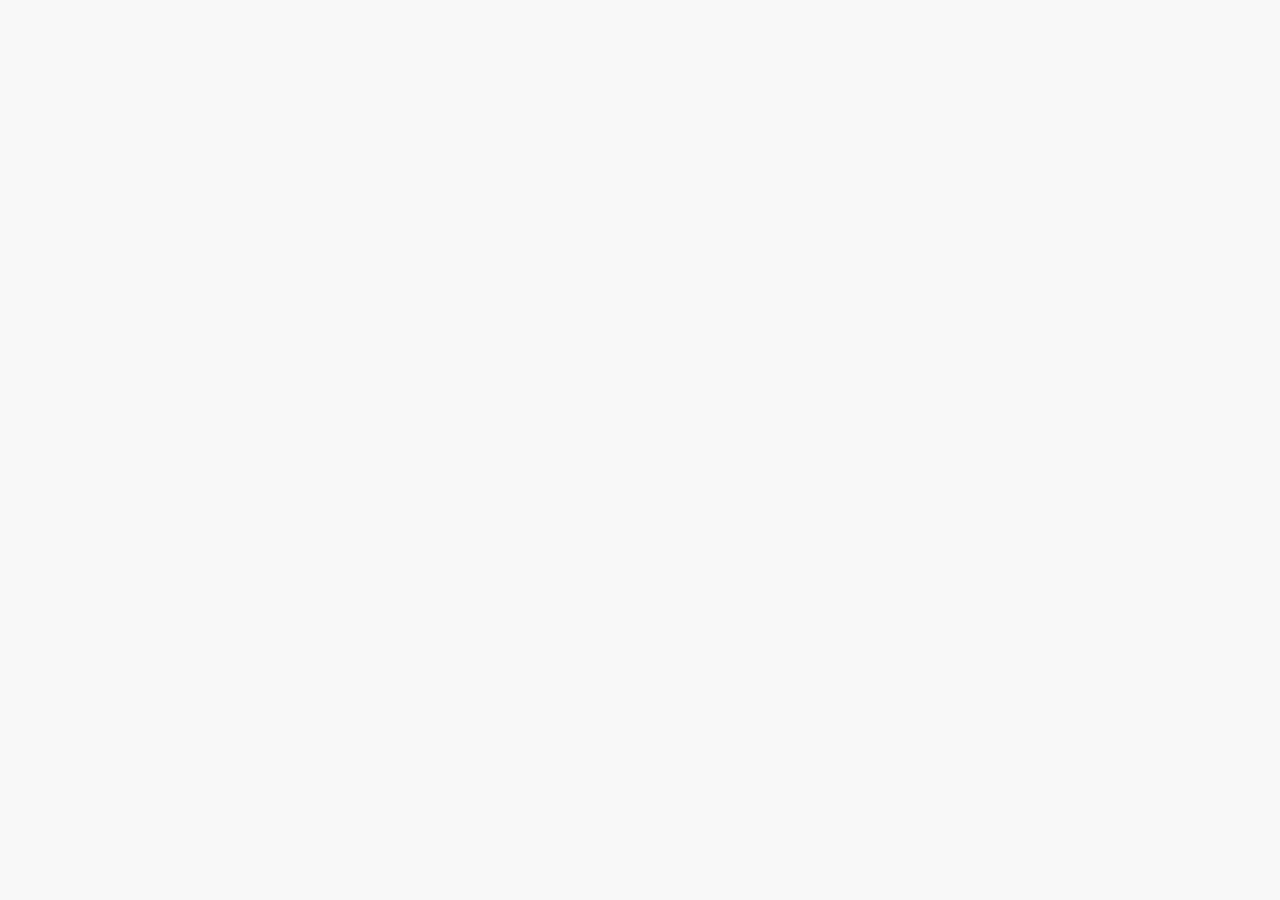
==== index.html @ ea2b9a9c "Merge" ====
<!doctype html>
<html lang="en" ng-app="pharmacyApp">
<head>
  <meta charset="UTF-8" />
  <meta name="viewport" content="width=device-width, initial-scale=1.0" />
  <title>PharmaCare</title>

  <!-- Fonts -->
  <link href="https://fonts.googleapis.com/css2?family=Poppins:wght@300;400;600;700&family=Playfair+Display:wght@600;700&family=DM+Sans:wght@300;400;500;600&display=swap" rel="stylesheet"/>

  <!-- CSS -->
  <link rel="stylesheet" href="assets/css/bootstrap.min.css"/>
  <link rel="stylesheet" href="assets/css/adhamCSS.css"/>
  <link rel="stylesheet" href="assets/css/all.min.css"/>
  <link rel="stylesheet" href="https://cdn.jsdelivr.net/npm/bootstrap-icons@1.10.5/font/bootstrap-icons.css"/>
  <link rel="stylesheet" href="https://cdnjs.cloudflare.com/ajax/libs/font-awesome/6.4.0/css/all.min.css"/>
  <link rel="stylesheet" href="assets/css/style.css"/>

  <!-- JS -->
  <script src="vendors/angular.min.js"></script>
  <script src="vendors/angular-route.js"></script>
  <script src="vendors/bootstrap.bundle.min.js"></script>
  <script src="vendors/all.min.js"></script>
  <script src="https://cdn.jsdelivr.net/npm/@supabase/supabase-js@2"></script>
  <script src="app.js"></script>
</head>
<body>

  <!-- Navbar -->
  <app-navbar ng-if="currentUser"></app-navbar>

  <!-- Main Layout -->
  <div class="main-content"
    ng-class="{'with-sidebar': currentUser && currentUser.role === 'admin'}">
    <app-sidebar ng-if="currentUser && currentUser.role === 'admin'"></app-sidebar>
    <div class="content-area">
      <ng-view></ng-view>
    </div>
  </div>

  <!-- Footer -->
  <footer-directive ng-if="currentUser"></footer-directive>

  <!-- Services -->
  <script src="services/supabase.service.js"></script>
  <script src="services/auth.service.js"></script>
  <script src="services/medicines.service.js"></script>
  <script src="services/customers.service.js"></script>
  <script src="services/invoice.service.js"></script>
  <script src="services/orders.service.js"></script>
  <script src="services/users.service.js"></script>

  <!-- Directives -->
  <script src="directives/footer.directive.js"></script>
  <script src="directives/navbar.directive.js"></script>
  <script src="directives/sidebar.directive.js"></script>
  <script src="directives/medicine-card.directive.js"></script>

  <!-- Controllers -->
  <script src="controllers/auth.controller.js"></script>
  <script src="controllers/dashboard.controller.js"></script>
  <script src="controllers/medicines.controller.js"></script>
  <script src="controllers/customers.controller.js"></script>
  <script src="controllers/invoice.controller.js"></script>
  <script src="controllers/users.controller.js"></script>
  <script src="controllers/orders-history.controller.js"></script>
  <script src="controllers/shop.controller.js"></script>
  <script src="controllers/confirmation.controller.js"></script>
  <script src="controllers/account.controller.js"></script>
  <script src="controllers/register.controller.js"></script>

</body>
</html>
---- assets/css/adhamCSS.css ----
/* =====================
   CSS VARIABLES
   ===================== */
:root {
  --primary:        #137fec;
  --primary-dark:   #0f65c2;
  --auth-blue:      #2f6fed;
  --auth-blue-dark: #1f56c2;

  --bg-light:       #f6f7f8;
  --bg-auth:        #f4f6fb;

  --border:         #e6e9f2;
  --border-light:   #e2e8f0;

  --text-dark:      #1e293b;
  --text-body:      #0f172a;
  --text-muted:     #64748b;
  --text-faint:     #94a3b8;
}

/* =====================
   RESET / BASE
   ===================== */
*, *::before, *::after { box-sizing: border-box; margin: 0; padding: 0; }

body {
  font-family: 'Manrope', sans-serif;
  background: var(--bg-light);
}

/* Auth pages use Poppins */
body.auth-page {
  font-family: 'Poppins', sans-serif;
  background: var(--bg-auth);
}

.auth-section {
  min-height: 100vh;
}

.auth-card {
  width: 420px;
  background: #ffffff;
  border-radius: 18px;
  box-shadow: 0 25px 50px rgba(0, 0, 0, 0.08);
  overflow: hidden;
}

.auth-header {
  height: 130px;
  background: linear-gradient(135deg, var(--auth-blue), var(--auth-blue-dark));
  display: flex;
  justify-content: center;
  align-items: center;
}

.lock-circle {
  width: 70px;
  height: 70px;
  background: rgba(255, 255, 255, 0.15);
  border-radius: 50%;
  display: flex;
  justify-content: center;
  align-items: center;
}

.lock-circle i {
  color: #ffffff;
  font-size: 24px;
}

.auth-body {
  padding: 35px;
}

.auth-title {
  font-weight: 600;
  color: var(--text-dark);
  margin-bottom: 5px;
}

.auth-subtitle {
  font-size: 14px;
  color: var(--text-muted);
  margin-bottom: 25px;
}

.form-group {
  margin-bottom: 18px;
}

.form-group label {
  font-size: 13px;
  font-weight: 500;
  margin-bottom: 6px;
  display: block;
  color: var(--text-dark);
}

.form-control {
  height: 48px;
  border-radius: 10px;
  border: 1px solid var(--border);
  font-size: 14px;
  padding-left: 14px;
  transition: 0.2s;
}

.form-control:focus {
  border-color: var(--auth-blue);
  box-shadow: 0 0 0 3px rgba(47, 111, 237, 0.1);
  outline: none;
}

.form-control::placeholder { color: #94a3b8; }

.forgot-link {
  font-size: 13px;
  color: var(--auth-blue);
  cursor: pointer;
  background: none;
  border: none;
  padding: 0;
  font-family: inherit;
}

.forgot-link:hover { text-decoration: underline; }

.error-text {
  display: block;
  color: #dc3545;
  font-size: 13px;
  margin-top: 6px;
  font-weight: 500;
}

.is-invalid { border-color: #dc3545 !important; }

.form-check-label {
  font-size: 13px;
  color: var(--text-muted);
}

/* Auth submit button — overrides Bootstrap .btn-primary */
.auth-body .btn-primary {
  height: 48px;
  border-radius: 12px;
  font-weight: 500;
  font-size: 15px;
  background: linear-gradient(135deg, var(--auth-blue), var(--auth-blue-dark)) !important;
  border: none !important;
  transition: 0.3s ease;
  font-family: inherit;
}

.auth-body .btn-primary:hover {
  transform: translateY(-2px);
  box-shadow: 0 12px 20px rgba(47, 111, 237, 0.25);
}

.auth-footer {
  padding: 18px;
  background: #f9fafc;
  border-top: 1px solid var(--border);
  font-size: 13px;
  color: var(--text-muted);
  text-align: center;
}

/* ============================================================
   LAYOUT SHELL  (dashboard pages)
   ============================================================ */
.app-shell {
  display: flex;
  height: 100vh;
  overflow: hidden;
}

.app-right {
  display: flex;
  flex-direction: column;
  flex: 1;
  overflow: hidden;
  min-width: 0;
}

/* ============================================================
   SIDEBAR
   ============================================================ */
.sidebar {
  width: 256px;
  flex-shrink: 0;
  border-right: 1px solid var(--border-light);
  background: #fff;
  display: flex;
  flex-direction: column;
  height: 100vh;
}

.sidebar-brand { padding: 1.5rem; }

.brand-icon {
  width: 40px;
  height: 40px;
  background: var(--primary);
  border-radius: 0.5rem;
  padding: 0.5rem;
  color: #fff;
  display: flex;
  align-items: center;
  justify-content: center;
  flex-shrink: 0;
}

.brand-title {
  font-size: 1.125rem;
  font-weight: 700;
  color: var(--text-body);
  line-height: 1;
}

.brand-subtitle {
  font-size: 0.75rem;
  color: var(--text-faint);
  margin-top: 4px;
}

.sidebar-nav {
  flex: 1;
  padding: 0 1rem;
  overflow-y: auto;
}

.nav-link-item {
  display: flex;
  align-items: center;
  gap: 0.75rem;
  padding: 0.5rem 0.75rem;
  border-radius: 0.5rem;
  font-size: 0.875rem;
  font-weight: 500;
  color: #475569;
  text-decoration: none;
  cursor: pointer;
  margin-bottom: 2px;
  transition: background 0.15s, color 0.15s;
}

.nav-link-item:hover {
  background: #f1f5f9;
  color: var(--text-body);
}

.nav-link-item.active {
  background: rgba(19, 127, 236, 0.1);
  color: var(--primary);
  font-weight: 600;
}

.nav-link-item .material-symbols-outlined { font-size: 20px; }

.sidebar-footer {
  padding: 1rem;
  border-top: 1px solid var(--border-light);
}

.btn-new-sale {
  width: 100%;
  display: flex;
  align-items: center;
  justify-content: center;
  gap: 0.5rem;
  background: var(--primary);
  color: #fff;
  padding: 0.625rem 1rem;
  border-radius: 0.5rem;
  font-weight: 700;
  font-size: 0.875rem;
  border: none;
  box-shadow: 0 4px 14px rgba(19, 127, 236, 0.2);
  transition: background 0.15s;
  font-family: 'Manrope', sans-serif;
  cursor: pointer;
}

.btn-new-sale:hover { background: var(--primary-dark); }

/* ============================================================
   NAVBAR  (top header)
   ============================================================ */
.top-navbar {
  height: 64px;
  flex-shrink: 0;
  border-bottom: 1px solid var(--border-light);
  background: #fff;
  display: flex;
  align-items: center;
  justify-content: space-between;
  padding: 0 2rem;
}

.search-wrapper {
  position: relative;
  flex: 1;
  max-width: 480px;
}

.search-icon {
  position: absolute;
  left: 0.75rem;
  top: 50%;
  transform: translateY(-50%);
  color: var(--text-faint);
  font-size: 20px;
  pointer-events: none;
}

.search-input {
  width: 100%;
  padding: 0.5rem 1rem 0.5rem 2.5rem;
  background: #f1f5f9;
  border: none;
  border-radius: 0.5rem;
  font-size: 0.875rem;
  font-family: 'Manrope', sans-serif;
  outline: none;
  transition: box-shadow 0.15s;
}

.search-input:focus {
  box-shadow: 0 0 0 2px rgba(19, 127, 236, 0.2);
}

.navbar-right {
  display: flex;
  align-items: center;
  gap: 1rem;
}

.icon-btn {
  position: relative;
  padding: 0.5rem;
  border-radius: 0.5rem;
  border: none;
  background: transparent;
  color: #475569;
  cursor: pointer;
  display: flex;
  align-items: center;
  justify-content: center;
  transition: background 0.15s;
}

.icon-btn:hover { background: #f1f5f9; }
.icon-btn .material-symbols-outlined { font-size: 24px; }

.notif-dot {
  position: absolute;
  top: 8px;
  right: 8px;
  width: 8px;
  height: 8px;
  background: #ef4444;
  border-radius: 9999px;
  border: 2px solid #fff;
}

.divider-v {
  width: 1px;
  height: 32px;
  background: var(--border-light);
  margin: 0 0.25rem;
}

.user-name {
  font-size: 0.875rem;
  font-weight: 700;
  line-height: 1;
  color: var(--text-body);
}

.user-role {
  font-size: 0.625rem;
  color: var(--text-faint);
  text-transform: uppercase;
  letter-spacing: 0.05em;
  margin-top: 3px;
}

.avatar {
  width: 40px;
  height: 40px;
  border-radius: 9999px;
  background-color: var(--border-light);
  background-size: cover;
  background-position: center;
  border: 2px solid rgba(19, 127, 236, 0.1);
  flex-shrink: 0;
}

/* ============================================================
   DASHBOARD — MAIN CONTENT
   ============================================================ */
.main-content {
  flex: 1;
  overflow-y: auto;
  padding: 2rem;
}

.page-title {
  font-size: 1.875rem;
  font-weight: 900;
  letter-spacing: -0.025em;
  color: var(--text-body);
}

.page-subtitle {
  color: var(--text-muted);
  margin-top: 4px;
  font-size: 0.875rem;
}

/* --- Stat Cards --- */
.stat-card {
  background: #fff;
  border: 1px solid var(--border-light);
  border-radius: 0.75rem;
  padding: 1.5rem;
  box-shadow: 0 1px 3px rgba(0,0,0,.06);
  height: 100%;
}

.stat-icon {
  width: 40px;
  height: 40px;
  border-radius: 0.5rem;
  display: flex;
  align-items: center;
  justify-content: center;
}

.stat-icon.blue   { background: #dbeafe; color: #2563eb; }
.stat-icon.purple { background: #ede9fe; color: #7c3aed; }
.stat-icon.green  { background: #d1fae5; color: #059669; }
.stat-icon.red    { background: #fee2e2; color: #dc2626; }

.stat-badge {
  font-size: 0.75rem;
  font-weight: 700;
  display: flex;
  align-items: center;
  gap: 2px;
}

.stat-badge .material-symbols-outlined { font-size: 16px; }
.badge-up   { color: #10b981; }
.badge-down { color: #ef4444; }
.badge-warn { color: #f59e0b; }

.stat-label { color: var(--text-muted); font-size: 0.875rem; font-weight: 500; }
.stat-value { font-size: 1.875rem; font-weight: 700; margin-top: 4px; color: var(--text-body); }

/* --- Chart Card --- */
.chart-card {
  background: #fff;
  border: 1px solid var(--border-light);
  border-radius: 0.75rem;
  padding: 1.5rem;
  box-shadow: 0 1px 3px rgba(0,0,0,.06);
}

.chart-title   { font-weight: 700; font-size: 1.125rem; color: var(--text-body); }
.chart-subtitle { font-size: 0.75rem; color: var(--text-faint); margin-top: 2px; }

.btn-chart {
  padding: 0.375rem 0.75rem;
  font-size: 0.75rem;
  font-weight: 500;
  border-radius: 0.5rem;
  border: 1px solid var(--border-light);
  background: #f1f5f9;
  color: #374151;
  cursor: pointer;
  font-family: 'Manrope', sans-serif;
  transition: background 0.15s;
}

.btn-chart.active-tab {
  background: var(--primary);
  color: #fff;
  border-color: var(--primary);
}

.bar-chart-wrap {
  height: 256px;
  display: flex;
  align-items: flex-end;
  justify-content: space-between;
  gap: 1rem;
  padding-top: 1rem;
}

.bar-col {
  flex: 1;
  display: flex;
  flex-direction: column;
  align-items: center;
  gap: 0.5rem;
  height: 100%;
  justify-content: flex-end;
}

.bar-fill {
  width: 100%;
  background: rgba(19, 127, 236, 0.2);
  border-radius: 4px 4px 0 0;
  transition: background 0.2s;
}

.bar-fill:hover { background: rgba(19, 127, 236, 0.4); }

.bar-fill.highlighted {
  background: var(--primary);
  box-shadow: 0 4px 14px rgba(19, 127, 236, 0.2);
}

.bar-label { font-size: 0.625rem; color: var(--text-faint); }
.bar-label.highlighted { color: var(--text-body); font-weight: 700; }

/* --- Inventory Alerts --- */
.alert-card {
  background: #fff;
  border: 1px solid var(--border-light);
  border-radius: 0.75rem;
  padding: 1.5rem;
  box-shadow: 0 1px 3px rgba(0,0,0,.06);
}

.alert-card-title { font-weight: 700; font-size: 1.125rem; color: var(--text-body); }

.btn-view-all {
  color: var(--primary);
  font-size: 0.75rem;
  font-weight: 700;
  background: none;
  border: none;
  cursor: pointer;
  font-family: 'Manrope', sans-serif;
}

.btn-view-all:hover { text-decoration: underline; }

.inventory-alert {
  display: flex;
  align-items: flex-start;
  gap: 1rem;
  padding: 0.75rem;
  border-radius: 0.5rem;
  margin-bottom: 0.75rem;
}

.inventory-alert.critical { background: #fef2f2; border: 1px solid #fee2e2; }
.inventory-alert.warning  { background: #fffbeb; border: 1px solid #fef3c7; }
.inventory-alert.info     { border: 1px solid var(--border-light); }

.alert-icon {
  width: 40px;
  height: 40px;
  border-radius: 0.5rem;
  display: flex;
  align-items: center;
  justify-content: center;
  flex-shrink: 0;
}

.alert-icon.red   { background: #fee2e2; color: #dc2626; }
.alert-icon.amber { background: #fef3c7; color: #d97706; }
.alert-icon.blue  { background: #dbeafe; color: #2563eb; }

.alert-name   { font-size: 0.875rem; font-weight: 700; color: var(--text-body); }
.alert-stock  { font-size: 0.75rem;  color: var(--text-muted); }
.alert-status { font-size: 0.625rem; font-weight: 700; text-transform: uppercase; margin-top: 4px; }
.alert-status.red   { color: #dc2626; }
.alert-status.amber { color: #d97706; }
.alert-status.gray  { color: var(--text-faint); }

/* --- Invoices Table --- */
.table-card {
  background: #fff;
  border: 1px solid var(--border-light);
  border-radius: 0.75rem;
  box-shadow: 0 1px 3px rgba(0,0,0,.06);
  overflow: hidden;
}

.table-header {
  padding: 1.5rem;
  border-bottom: 1px solid var(--border-light);
}

.table-title { font-weight: 700; font-size: 1.125rem; color: var(--text-body); }

.btn-action {
  display: flex;
  align-items: center;
  gap: 0.5rem;
  padding: 0.5rem 1rem;
  background: #f1f5f9;
  border: none;
  border-radius: 0.5rem;
  font-size: 0.875rem;
  font-weight: 500;
  font-family: 'Manrope', sans-serif;
  cursor: pointer;
  color: #374151;
  transition: background 0.15s;
}

.btn-action:hover { background: #e2e8f0; }

.inv-table { width: 100%; border-collapse: collapse; }
.inv-table thead tr { background: #f8fafc; }

.inv-table th {
  padding: 1rem 1.5rem;
  font-size: 0.75rem;
  font-weight: 700;
  color: var(--text-muted);
  text-transform: uppercase;
  letter-spacing: 0.05em;
  text-align: left;
}

.inv-table th:last-child { text-align: right; }
.inv-table tbody tr { border-top: 1px solid var(--border-light); transition: background 0.15s; }
.inv-table tbody tr:hover { background: #f8fafc; }
.inv-table td { padding: 1rem 1.5rem; font-size: 0.875rem; }

.inv-id { color: var(--primary); font-weight: 500; }

.customer-avatar {
  width: 32px;
  height: 32px;
  border-radius: 9999px;
  background: #f1f5f9;
  display: flex;
  align-items: center;
  justify-content: center;
  font-size: 0.75rem;
  font-weight: 700;
  color: #374151;
  flex-shrink: 0;
}

.customer-name { font-weight: 700; color: var(--text-body); }
.inv-date      { color: var(--text-muted); }
.inv-amount    { font-weight: 700; color: var(--text-body); }

.status-badge {
  padding: 0.25rem 0.625rem;
  border-radius: 9999px;
  font-size: 0.625rem;
  font-weight: 700;
  text-transform: uppercase;
}

.status-badge.paid    { background: #d1fae5; color: #059669; }
.status-badge.pending { background: #fef3c7; color: #d97706; }

.btn-more {
  background: none;
  border: none;
  cursor: pointer;
  padding: 4px;
  color: var(--text-muted);
  transition: color 0.15s;
}

.btn-more:hover { color: var(--primary); }

.table-footer {
  padding: 1rem;
  background: #f8fafc;
  border-top: 1px solid var(--border-light);
  text-align: center;
}

.btn-view-transactions {
  font-size: 0.875rem;
  font-weight: 700;
  color: var(--primary);
  background: none;
  border: none;
  cursor: pointer;
  font-family: 'Manrope', sans-serif;
}

.btn-view-transactions:hover { text-decoration: underline; }
---- assets/css/style.css ----
/* ══ CSS VARIABLES ══════════════════════════ */
:root {
  --navy:       #0a2463;
  --blue:       #1e5fc2;
  --sky:        #3d8ef8;
  --light-blue: #e8f1ff;
  --teal:       #00c9a7;
  --soft:       #f4f7fb;
  --gray:       #6b7a99;
  --dark:       #1a2340;
  --shadow:     0 4px 24px rgba(10,36,99,0.10);
  --shadow-lg:  0 12px 40px rgba(10,36,99,0.18);
}

/* ══ HERO ════════════════════════════════════ */
.hero-section {
  height: 88vh;
  position: relative;
  overflow: hidden;
}
.hero-slide {
  position: absolute;
  top: 0; left: 0;
  width: 100%; height: 100%;
  opacity: 0;
  transition: opacity 1s ease-in-out;
  display: flex;
  align-items: center;
}
.hero-slide.active { opacity: 1; }
.hero-slide::before {
  content: '';
  position: absolute; inset: 0;
  background: linear-gradient(135deg,
    rgba(10,36,99,0.85) 0%,
    rgba(10,36,99,0.4) 60%,
    transparent 100%);
  z-index: 1;
}
.hero-bg {
  position: absolute; inset: 0;
  background-size: cover;
  background-position: center;
  transform: scale(1);
  transition: transform 10s ease;
}
.hero-slide.active .hero-bg { transform: scale(1.08); }
.hero-content {
  position: relative; z-index: 2;
  color: white;
  max-width: 640px;
  padding: 0 4rem;
  animation: slideInLeft 0.9s ease;
}
@keyframes slideInLeft {
  from { opacity: 0; transform: translateX(-50px); }
  to   { opacity: 1; transform: translateX(0); }
}
.hero-tag {
  display: inline-block;
  background: rgba(255,255,255,0.15);
  backdrop-filter: blur(10px);
  color: white; padding: 6px 18px;
  border-radius: 50px; font-size: 0.82rem;
  font-weight: 500; margin-bottom: 1.2rem;
  border: 1px solid rgba(255,255,255,0.2);
}
.hero-title {
  font-family: 'Playfair Display', serif;
  font-size: 3.8rem; font-weight: 700;
  line-height: 1.15; margin-bottom: 1rem;
  text-shadow: 0 2px 20px rgba(0,0,0,0.3);
}
.hero-subtitle {
  font-size: 1.1rem;
  color: rgba(255,255,255,0.85);
  margin-bottom: 2rem; line-height: 1.6;
}
.hero-cta { display: flex; gap: 1rem; }
.btn-hero-primary {
  padding: 14px 32px;
  background: white; color: var(--navy);
  border: none; border-radius: 50px;
  font-weight: 700; font-family: 'DM Sans', sans-serif;
  font-size: 0.95rem; cursor: pointer;
  transition: all 0.3s;
  box-shadow: 0 6px 20px rgba(0,0,0,0.2);
}
.btn-hero-primary:hover {
  transform: translateY(-3px);
  box-shadow: 0 12px 30px rgba(0,0,0,0.25);
}
.btn-hero-secondary {
  padding: 14px 32px;
  background: transparent; color: white;
  border: 2px solid rgba(255,255,255,0.6);
  border-radius: 50px; font-weight: 600;
  font-family: 'DM Sans', sans-serif;
  font-size: 0.95rem; cursor: pointer;
  transition: all 0.3s;
}
.btn-hero-secondary:hover {
  background: rgba(255,255,255,0.15);
  border-color: white;
}
.slider-controls {
  position: absolute;
  bottom: 35px; left: 50%;
  transform: translateX(-50%);
  z-index: 3; display: flex; gap: 10px;
}
.slider-dot {
  width: 10px; height: 10px;
  border-radius: 50%;
  background: rgba(255,255,255,0.45);
  cursor: pointer; transition: all 0.3s;
}
.slider-dot.active {
  background: white;
  width: 30px; border-radius: 5px;
}
.slider-arrow {
  position: absolute; top: 50%;
  transform: translateY(-50%);
  background: rgba(255,255,255,0.15);
  backdrop-filter: blur(8px);
  color: white;
  border: 1px solid rgba(255,255,255,0.25);
  width: 48px; height: 48px;
  border-radius: 50%; font-size: 1.3rem;
  cursor: pointer; transition: all 0.3s;
  z-index: 3;
  display: flex; align-items: center; justify-content: center;
}
.slider-arrow:hover { background: rgba(255,255,255,0.3); }
.slider-arrow.prev { left: 30px; }
.slider-arrow.next { right: 30px; }
.hero-stats {
  position: absolute;
  bottom: 35px; right: 4rem;
  z-index: 3; display: flex; gap: 2rem;
}
.hero-stat { text-align: center; color: white; }
.hero-stat-num {
  font-family: 'Playfair Display', serif;
  font-size: 2rem; font-weight: 700;
}
.hero-stat-label {
  font-size: 0.78rem;
  color: rgba(255,255,255,0.7);
  text-transform: uppercase; letter-spacing: 1px;
}

/* ══ COLLECTIONS ═════════════════════════════ */
.section-header { text-align: center; margin: 5rem 0 3rem; }
.section-label {
  font-size: 0.78rem; font-weight: 700;
  text-transform: uppercase; letter-spacing: 2px;
  color: var(--sky); margin-bottom: 10px;
}
.section-title {
  font-family: 'Playfair Display', serif;
  font-size: 2.4rem; font-weight: 700;
  color: var(--navy); margin-bottom: 10px;
}
.section-title::after {
  content: '';
  display: block;
  width: 60px; height: 4px;
  background: linear-gradient(90deg, var(--blue), var(--sky));
  border-radius: 2px;
  margin: 14px auto 0;
}
.collection-card {
  position: relative; overflow: hidden;
  border-radius: 20px; height: 320px;
  cursor: pointer; transition: all 0.4s;
  box-shadow: var(--shadow);
}
.collection-card:hover {
  transform: translateY(-10px);
  box-shadow: var(--shadow-lg);
}
.collection-card::before {
  content: '';
  position: absolute; inset: 0;
  background: linear-gradient(180deg,
    rgba(10,36,99,0.1) 0%,
    rgba(10,36,99,0.75) 100%);
  z-index: 1; transition: all 0.4s;
}
.collection-card:hover::before {
  background: linear-gradient(180deg,
    rgba(10,36,99,0.2) 0%,
    rgba(10,36,99,0.88) 100%);
}
.collection-bg {
  width: 100%; height: 100%;
  background-size: cover; background-position: center;
  transition: transform 0.5s ease;
}
.collection-card:hover .collection-bg { transform: scale(1.08); }
.collection-content {
  position: absolute;
  bottom: 28px; left: 28px;
  z-index: 2; color: white;
}
.collection-tag {
  font-size: 0.72rem; font-weight: 700;
  text-transform: uppercase; letter-spacing: 1.5px;
  color: rgba(255,255,255,0.75); margin-bottom: 6px;
}
.collection-content h3 {
  font-family: 'Playfair Display', serif;
  font-size: 1.7rem; font-weight: 700; margin-bottom: 6px;
}
.collection-content p { font-size: 0.88rem; opacity: 0.85; margin-bottom: 14px; }
.btn-collection {
  padding: 8px 22px; background: white;
  color: var(--navy); border: none; border-radius: 50px;
  font-weight: 700; font-size: 0.82rem; cursor: pointer;
  transition: all 0.3s; font-family: 'DM Sans', sans-serif;
}
.btn-collection:hover { background: var(--sky); color: white; }

/* ══ SEARCH BAR ══════════════════════════════ */
.shop-search-bar {
  display: flex; align-items: center;
  background: white; border-radius: 50px;
  padding: 8px 8px 8px 20px;
  box-shadow: var(--shadow);
  gap: 12px;
}
.shop-search-bar i { color: var(--gray); font-size: 1rem; }
.shop-search-bar input {
  flex: 1; border: none; outline: none;
  font-size: 0.95rem; font-family: 'DM Sans', sans-serif;
  color: var(--dark); background: transparent;
}
.cart-open-btn {
  background: linear-gradient(135deg, var(--blue), var(--sky));
  color: white; border: none;
  padding: 10px 22px; border-radius: 50px;
  font-weight: 600; font-size: 0.9rem;
  cursor: pointer; font-family: 'DM Sans', sans-serif;
  display: flex; align-items: center;
  box-shadow: 0 4px 14px rgba(61,142,248,0.35);
  transition: all 0.25s; white-space: nowrap;
}
.cart-open-btn:hover { transform: translateY(-2px); }
.cart-count-badge {
  background: #ff4757; color: white;
  border-radius: 50%; width: 20px; height: 20px;
  font-size: 0.7rem; font-weight: 700;
  display: inline-flex; align-items: center; justify-content: center;
  margin-left: 8px;
}

/* ══ CATEGORIES BAR ══════════════════════════ */
.categories-bar {
  background: white; padding: 1.2rem 1.5rem;
  border-radius: 16px; box-shadow: var(--shadow);
  display: flex; align-items: center;
  gap: 10px; flex-wrap: wrap;
}
.categories-label {
  font-size: 0.78rem; font-weight: 700;
  text-transform: uppercase; letter-spacing: 1.5px;
  color: var(--gray); white-space: nowrap;
}
.cat-pill {
  padding: 7px 18px; border-radius: 50px;
  border: 1.5px solid #dde6f5;
  background: var(--soft); color: var(--navy);
  font-size: 0.85rem; cursor: pointer;
  font-weight: 500; transition: all 0.2s;
  font-family: 'DM Sans', sans-serif;
}
.cat-pill:hover, .cat-pill.active {
  background: var(--blue); border-color: var(--blue);
  color: white;
  box-shadow: 0 4px 14px rgba(30,95,194,0.28);
}

/* ══ PRODUCTS ════════════════════════════════ */
.products-header {
  display: flex; align-items: center;
  justify-content: space-between; margin-bottom: 1.5rem;
}
.products-count { font-size: 0.9rem; color: var(--gray); }
.products-count strong { color: var(--navy); }
.product-card {
  background: white; border-radius: 20px;
  overflow: hidden; box-shadow: var(--shadow);
  transition: all 0.3s; height: 100%; border: none;
}
.product-card:hover {
  transform: translateY(-10px);
  box-shadow: var(--shadow-lg);
}
.product-image-wrapper {
  position: relative; overflow: hidden;
  height: 220px; background: var(--light-blue);
}
.product-image {
  width: 100%; height: 100%;
  object-fit: cover; transition: transform 0.4s;
}
.product-card:hover .product-image { transform: scale(1.08); }
.product-overlay {
  position: absolute; inset: 0;
  background: rgba(10,36,99,0.65);
  display: flex; align-items: center; justify-content: center;
  gap: 12px; opacity: 0; transition: opacity 0.3s;
}
.product-card:hover .product-overlay { opacity: 1; }
.overlay-btn {
  width: 44px; height: 44px; border-radius: 50%;
  background: white; border: none;
  color: var(--navy); font-size: 1.1rem;
  cursor: pointer; transition: all 0.25s;
  display: flex; align-items: center; justify-content: center;
}
.overlay-btn:hover { background: var(--sky); color: white; transform: scale(1.1); }
.product-badge {
  position: absolute; top: 14px; left: 14px;
  background: linear-gradient(135deg, var(--blue), var(--sky));
  color: white; padding: 4px 12px;
  border-radius: 50px; font-size: 0.75rem; font-weight: 700; z-index: 1;
}
.product-badge.out { background: linear-gradient(135deg, #ff4757, #ff6b81); }
.product-info { padding: 1.2rem; }
.product-category {
  font-size: 0.72rem; font-weight: 700;
  text-transform: uppercase; letter-spacing: 1px;
  color: var(--sky); margin-bottom: 5px;
}
.product-title {
  font-weight: 700; font-size: 1rem;
  color: var(--navy); margin-bottom: 5px; line-height: 1.3;
}
.product-desc {
  font-size: 0.78rem; color: var(--gray);
  line-height: 1.4; margin-bottom: 12px;
  display: -webkit-box;
  -webkit-line-clamp: 2; -webkit-box-orient: vertical; overflow: hidden;
}
.product-footer {
  display: flex; align-items: center;
  justify-content: space-between; margin-bottom: 12px;
}
.product-price { font-size: 1.2rem; font-weight: 800; color: var(--blue); }
.product-stock.low { color: #ff4757; font-weight: 600; font-size: 0.75rem; }
.product-stock.ok  { color: var(--gray); font-size: 0.75rem; }
.add-btn {
  width: 100%; padding: 10px;
  background: var(--light-blue); color: var(--blue);
  border: none; border-radius: 12px;
  font-weight: 700; font-size: 0.85rem; cursor: pointer;
  transition: all 0.25s; font-family: 'DM Sans', sans-serif;
  display: flex; align-items: center; justify-content: center; gap: 8px;
}
.add-btn:hover { background: var(--blue); color: white; box-shadow: 0 4px 16px rgba(30,95,194,0.3); }
.add-btn.added  { background: var(--teal); color: white; }
.add-btn.disabled { background: #f0f0f0; color: #aaa; cursor: not-allowed; }

/* ══ CART ════════════════════════════════════ */
.cart-item {
  display: flex; align-items: center;
  gap: 12px; padding: 14px 0;
  border-bottom: 1px solid #f0f4ff;
}
.cart-item-img {
  width: 56px; height: 56px; border-radius: 10px;
  object-fit: cover; background: var(--light-blue); flex-shrink: 0;
}
.cart-item-info { flex: 1; }
.cart-item-name { font-weight: 700; font-size: 0.88rem; color: var(--navy); margin: 0; }
.cart-item-price { font-size: 0.78rem; color: var(--gray); margin: 2px 0 0; }
.qty-controls { display: flex; align-items: center; gap: 8px; }
.qty-btn {
  width: 28px; height: 28px; border-radius: 50%;
  border: 1.5px solid #dde6f5; background: white;
  font-size: 1rem; cursor: pointer;
  display: flex; align-items: center; justify-content: center;
  transition: all 0.2s; font-weight: 600; color: var(--navy);
}
.qty-btn:hover { background: var(--blue); color: white; border-color: var(--blue); }
.qty-num { font-weight: 800; min-width: 22px; text-align: center; color: var(--navy); }
.remove-btn {
  background: #fff0f0; color: #ff4757; border: none;
  border-radius: 50%; width: 28px; height: 28px;
  cursor: pointer; font-size: 0.8rem;
  display: flex; align-items: center; justify-content: center; transition: all 0.2s;
}
.remove-btn:hover { background: #ff4757; color: white; }
.cart-footer-wrap {
  padding: 1.2rem 1.5rem;
  border-top: 1px solid #f0f4ff; background: white;
}
.cart-total-row {
  display: flex; justify-content: space-between;
  align-items: center; margin-bottom: 14px;
}
.cart-total-label { font-weight: 600; color: var(--navy); }
.cart-total-amount { font-size: 1.4rem; font-weight: 800; color: var(--blue); }
.checkout-btn {
  width: 100%; padding: 14px;
  background: linear-gradient(135deg, var(--blue), var(--sky));
  color: white; border: none; border-radius: 14px;
  font-weight: 700; font-size: 1rem; cursor: pointer;
  font-family: 'DM Sans', sans-serif;
  box-shadow: 0 6px 20px rgba(30,95,194,0.35); transition: all 0.25s;
}
.checkout-btn:hover { transform: translateY(-2px); box-shadow: 0 10px 28px rgba(30,95,194,0.45); }

/* ══ QUICK VIEW ══════════════════════════════ */
.quick-view-overlay {
  position: fixed; inset: 0;
  background: rgba(10,36,99,0.7);
  z-index: 9999; display: flex;
  align-items: center; justify-content: center;
  backdrop-filter: blur(4px);
}
.quick-view-modal {
  background: white; border-radius: 24px;
  max-width: 720px; width: 90%; overflow: hidden;
  box-shadow: 0 20px 60px rgba(10,36,99,0.3);
  display: grid; grid-template-columns: 1fr 1fr;
  position: relative;
}
.qv-image img {
  width: 100%; height: 340px; object-fit: cover;
}
.qv-info { padding: 2rem; }
.qv-title {
  font-family: 'Playfair Display', serif;
  color: var(--navy); font-size: 1.6rem; margin-bottom: 10px;
}
.qv-desc { color: var(--gray); line-height: 1.6; margin-bottom: 1.5rem; }
.qv-price { font-size: 2rem; font-weight: 800; color: var(--blue); margin-bottom: 6px; }
.qv-stock { font-size: 0.8rem; color: var(--gray); margin-bottom: 1.5rem; }
.qv-close {
  position: absolute; top: 14px; right: 14px;
  background: white; border: none;
  width: 36px; height: 36px; border-radius: 50%;
  cursor: pointer; font-size: 1.4rem;
  display: flex; align-items: center; justify-content: center;
  box-shadow: 0 4px 12px rgba(0,0,0,0.15); color: var(--navy);
}

/* ══ ANIMATIONS ══════════════════════════════ */
@keyframes fadeUp {
  from { opacity: 0; transform: translateY(24px); }
  to   { opacity: 1; transform: translateY(0); }
}
@keyframes slideInRight {
  from { transform: translateX(300px); opacity: 0; }
  to   { transform: translateX(0); opacity: 1; }
}
.product-card { animation: fadeUp 0.4s ease both; }
.product-card:nth-child(1) { animation-delay: 0.05s; }
.product-card:nth-child(2) { animation-delay: 0.10s; }
.product-card:nth-child(3) { animation-delay: 0.15s; }
.product-card:nth-child(4) { animation-delay: 0.20s; }
.product-card:nth-child(5) { animation-delay: 0.25s; }
.product-card:nth-child(6) { animation-delay: 0.30s; }
.product-card:nth-child(7) { animation-delay: 0.35s; }
.product-card:nth-child(8) { animation-delay: 0.40s; }

/* ══ RESPONSIVE ══════════════════════════════ */
@media (max-width: 768px) {
  .hero-title { font-size: 2.4rem; }
  .hero-stats { display: none; }
  .hero-content { padding: 0 2rem; }
  .quick-view-modal { grid-template-columns: 1fr; }
  .qv-image img { height: 220px; }
}

/* ══ NAVBAR ══════════════════════════════════ */
.app-navbar {
  background: white;
  height: 65px;
  box-shadow: 0 2px 20px rgba(10,36,99,0.08);
  position: sticky;
  top: 0;
  z-index: 1000;
}
.navbar-inner {
  display: flex;
  align-items: center;
  justify-content: space-between;
  height: 100%;
  padding: 0 2rem;
  gap: 1.5rem;
}
.nav-brand {
  display: flex;
  align-items: center;
  gap: 10px;
  text-decoration: none;
  flex-shrink: 0;
}
.nav-brand-icon {
  width: 38px; height: 38px;
  background: linear-gradient(135deg, var(--blue), var(--sky));
  border-radius: 10px;
  display: flex; align-items: center; justify-content: center;
  color: white; font-size: 16px;
}
.nav-brand-name {
  font-family: 'Playfair Display', serif;
  font-size: 1.3rem;
  color: var(--navy);
  font-weight: 700;
}
.nav-links {
  display: flex;
  align-items: center;
  gap: 0.5rem;
  flex: 1;
}
.nav-link-item {
  padding: 7px 16px;
  border-radius: 50px;
  color: var(--navy);
  text-decoration: none;
  font-size: 0.88rem;
  font-weight: 500;
  transition: all 0.2s;
}
.nav-link-item:hover {
  background: var(--light-blue);
  color: var(--blue);
}
.nav-right {
  display: flex;
  align-items: center;
  gap: 10px;
  flex-shrink: 0;
}
.welcome-chip {
  background: var(--light-blue);
  color: var(--navy);
  padding: 6px 14px;
  border-radius: 50px;
  font-size: 0.85rem;
  font-weight: 500;
  white-space: nowrap;
}
.welcome-chip span {
  color: var(--blue);
  font-weight: 700;
}
.nav-icon-btn {
  width: 38px; height: 38px;
  border-radius: 50%;
  border: 1.5px solid #dde6f5;
  background: white;
  display: flex; align-items: center; justify-content: center;
  color: var(--navy); font-size: 1rem;
  cursor: pointer; transition: all 0.2s;
  text-decoration: none;
}
.nav-icon-btn:hover {
  background: var(--light-blue);
  border-color: var(--sky);
  color: var(--blue);
}
.nav-cart-btn {
  background: linear-gradient(135deg, var(--blue), var(--sky));
  color: white; border: none;
  padding: 9px 20px; border-radius: 50px;
  font-weight: 600; font-size: 0.88rem;
  cursor: pointer; font-family: 'DM Sans', sans-serif;
  display: flex; align-items: center; gap: 6px;
  box-shadow: 0 4px 14px rgba(61,142,248,0.35);
  transition: all 0.25s; position: relative;
}
.nav-cart-btn:hover { transform: translateY(-2px); }
.nav-cart-badge {
  background: #ff4757; color: white;
  border-radius: 50%; width: 18px; height: 18px;
  font-size: 0.65rem; font-weight: 700;
  display: inline-flex; align-items: center; justify-content: center;
}
.nav-logout-btn {
  width: 38px; height: 38px;
  border-radius: 50%;
  border: 1.5px solid #ffe0e0;
  background: white;
  color: #ff4757; font-size: 1rem;
  cursor: pointer; transition: all 0.2s;
  display: flex; align-items: center; justify-content: center;
}
.nav-logout-btn:hover {
  background: #ff4757; color: white;
  border-color: #ff4757;
}

/* ══ CONFIRMATION PAGE ═══════════════════════ */
.confirmation-page { background: var(--soft); min-height: 100vh; }
.conf-header {
  background: white;
  padding: 1.5rem 2.5rem;
  box-shadow: var(--shadow);
  margin-bottom: 2rem;
}
.conf-header-inner {
  display: flex; align-items: center; gap: 1.5rem;
}
.back-btn {
  background: var(--light-blue); color: var(--blue);
  border: none; padding: 10px 20px; border-radius: 50px;
  font-weight: 600; cursor: pointer;
  font-family: 'DM Sans', sans-serif;
  transition: all 0.2s; white-space: nowrap;
}
.back-btn:hover { background: var(--blue); color: white; }
.conf-title {
  font-family: 'Playfair Display', serif;
  font-size: 1.8rem; font-weight: 700;
  color: var(--navy); margin: 0;
}
.conf-subtitle { color: var(--gray); margin: 0; font-size: 0.9rem; }
.conf-card {
  background: white; border-radius: 20px;
  box-shadow: var(--shadow); overflow: hidden;
}
.conf-card-header {
  padding: 1.2rem 1.5rem;
  border-bottom: 1px solid #f0f4ff;
}
.conf-card-title {
  font-weight: 700; color: var(--navy);
  margin: 0; font-size: 1rem;
  display: flex; align-items: center; gap: 8px;
}
.items-badge {
  background: var(--light-blue); color: var(--blue);
  padding: 3px 10px; border-radius: 50px;
  font-size: 0.78rem; font-weight: 700;
}
.conf-items { padding: 0.5rem 1.5rem; }
.conf-item {
  display: flex; align-items: center;
  gap: 12px; padding: 12px 0;
  border-bottom: 1px solid #f0f4ff;
}
.conf-item:last-child { border-bottom: none; }
.conf-item-img {
  width: 56px; height: 56px; border-radius: 12px;
  object-fit: cover; background: var(--light-blue);
  flex-shrink: 0;
}
.conf-item-info { flex: 1; }
.conf-item-name {
  font-weight: 700; font-size: 0.9rem;
  color: var(--navy); margin: 0;
}
.conf-item-cat {
  font-size: 0.75rem; color: var(--gray); margin: 2px 0 0;
}
.qty-chip {
  background: var(--light-blue); color: var(--blue);
  padding: 4px 10px; border-radius: 50px;
  font-size: 0.82rem; font-weight: 700;
}
.conf-item-price {
  font-weight: 800; color: var(--blue);
  font-size: 0.95rem; white-space: nowrap;
}
.conf-total-row {
  display: flex; justify-content: space-between;
  align-items: center;
  padding: 1.2rem 1.5rem;
  border-top: 2px solid #f0f4ff;
  background: var(--soft);
}
.conf-total-label { font-weight: 700; color: var(--navy); font-size: 1rem; }
.conf-total-amount { font-size: 1.5rem; font-weight: 800; color: var(--blue); }
.conf-form { padding: 1.2rem 1.5rem; }
.form-group-custom { margin-bottom: 1.2rem; }
.form-label-custom {
  font-weight: 600; font-size: 0.88rem;
  color: var(--navy); margin-bottom: 6px; display: block;
}
.required { color: #ff4757; }
.optional { color: var(--gray); font-weight: 400; font-size: 0.82rem; }
.form-input-custom {
  width: 100%; padding: 10px 16px;
  border: 1.5px solid #dde6f5; border-radius: 12px;
  font-size: 0.9rem; font-family: 'DM Sans', sans-serif;
  color: var(--dark); outline: none; transition: all 0.2s;
  background: var(--soft); resize: none;
}
.form-input-custom:focus {
  border-color: var(--sky); background: white;
  box-shadow: 0 0 0 3px rgba(61,142,248,0.12);
}
.order-summary-box {
  background: var(--soft); border-radius: 14px;
  padding: 1rem 1.2rem; margin-bottom: 1.2rem;
}
.summary-row {
  display: flex; justify-content: space-between;
  font-size: 0.9rem; color: var(--gray);
  padding: 5px 0;
}
.summary-row.total {
  font-weight: 800; color: var(--navy);
  font-size: 1.1rem; border-top: 1px solid #dde6f5;
  margin-top: 8px; padding-top: 10px;
}
.place-order-btn {
  width: 100%; padding: 14px;
  background: linear-gradient(135deg, var(--blue), var(--sky));
  color: white; border: none; border-radius: 14px;
  font-weight: 700; font-size: 1rem; cursor: pointer;
  font-family: 'DM Sans', sans-serif;
  box-shadow: 0 6px 20px rgba(30,95,194,0.35);
  transition: all 0.25s;
}
.place-order-btn:hover {
  transform: translateY(-2px);
  box-shadow: 0 10px 28px rgba(30,95,194,0.45);
}
.place-order-btn:disabled {
  opacity: 0.7; cursor: not-allowed; transform: none;
}
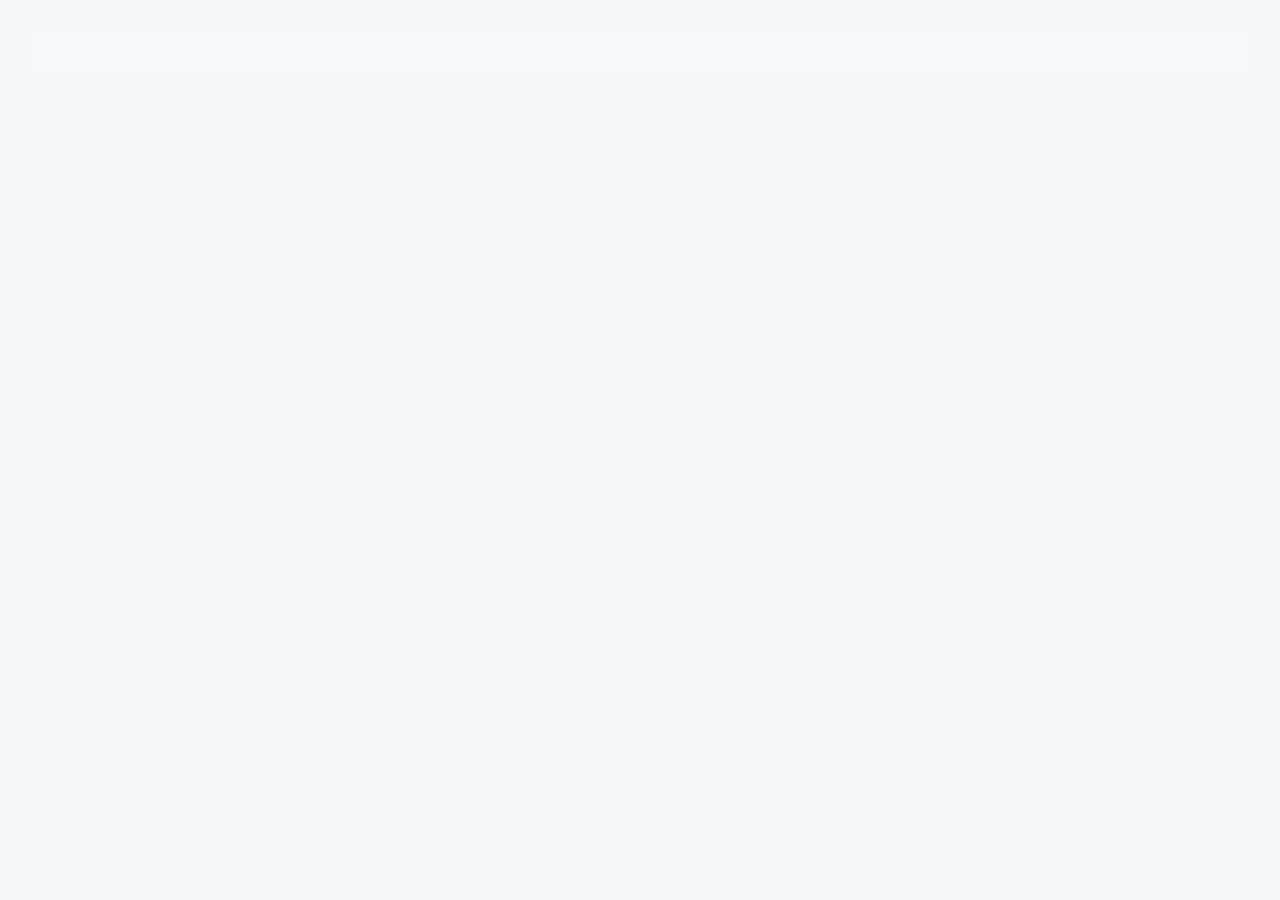
==== commit 30dd1c25: "Dashboard" ====
--- a/index.html
+++ b/index.html
@@ -1,73 +1,98 @@
 <!doctype html>
 <html lang="en" ng-app="pharmacyApp">
-<head>
-  <meta charset="UTF-8" />
-  <meta name="viewport" content="width=device-width, initial-scale=1.0" />
-  <title>PharmaCare</title>
+  <head>
+    <meta charset="UTF-8" />
+    <meta name="viewport" content="width=device-width, initial-scale=1.0" />
+    <title>PharmaCare</title>
 
-  <!-- Fonts -->
-  <link href="https://fonts.googleapis.com/css2?family=Poppins:wght@300;400;600;700&family=Playfair+Display:wght@600;700&family=DM+Sans:wght@300;400;500;600&display=swap" rel="stylesheet"/>
+    <!-- Fonts -->
+    <link
+      href="https://fonts.googleapis.com/css2?family=Poppins:wght@300;400;600;700&family=Playfair+Display:wght@600;700&family=DM+Sans:wght@300;400;500;600&display=swap"
+      rel="stylesheet"
+    />
+    <link
+      href="https://fonts.googleapis.com/css2?family=Manrope:wght@400;500;600;700;800&display=swap"
+      rel="stylesheet"
+    />
+    <link
+      href="https://fonts.googleapis.com/css2?family=Material+Symbols+Outlined:wght,FILL@100..700,0..1"
+      rel="stylesheet"
+    />
 
-  <!-- CSS -->
-  <link rel="stylesheet" href="assets/css/bootstrap.min.css"/>
-  <link rel="stylesheet" href="assets/css/adhamCSS.css"/>
-  <link rel="stylesheet" href="assets/css/all.min.css"/>
-  <link rel="stylesheet" href="https://cdn.jsdelivr.net/npm/bootstrap-icons@1.10.5/font/bootstrap-icons.css"/>
-  <link rel="stylesheet" href="https://cdnjs.cloudflare.com/ajax/libs/font-awesome/6.4.0/css/all.min.css"/>
-  <link rel="stylesheet" href="assets/css/style.css"/>
+    <!-- CSS -->
+    <link rel="stylesheet" href="assets/css/bootstrap.min.css" />
+    <link rel="stylesheet" href="assets/css/adhamCSS.css" />
+    <link rel="stylesheet" href="assets/css/all.min.css" />
+    <link
+      rel="stylesheet"
+      href="https://cdn.jsdelivr.net/npm/bootstrap-icons@1.10.5/font/bootstrap-icons.css"
+    />
+    <link
+      rel="stylesheet"
+      href="https://cdnjs.cloudflare.com/ajax/libs/font-awesome/6.4.0/css/all.min.css"
+    />
+    <link rel="stylesheet" href="assets/css/style.css" />
 
-  <!-- JS -->
-  <script src="vendors/angular.min.js"></script>
-  <script src="vendors/angular-route.js"></script>
-  <script src="vendors/bootstrap.bundle.min.js"></script>
-  <script src="vendors/all.min.js"></script>
-  <script src="https://cdn.jsdelivr.net/npm/@supabase/supabase-js@2"></script>
-  <script src="app.js"></script>
-</head>
-<body>
+    <script src="vendors/angular.min.js"></script>
+    <script src="vendors/angular-route.js"></script>
+    <script src="vendors/bootstrap.bundle.min.js"></script>
+    <script src="vendors/all.min.js"></script>
+    <script src="https://cdn.jsdelivr.net/npm/@supabase/supabase-js@2"></script>
 
-  <!-- Navbar -->
-  <app-navbar ng-if="currentUser"></app-navbar>
+    <script src="app.js"></script>
 
-  <!-- Main Layout -->
-  <div class="main-content"
-    ng-class="{'with-sidebar': currentUser && currentUser.role === 'admin'}">
-    <app-sidebar ng-if="currentUser && currentUser.role === 'admin'"></app-sidebar>
-    <div class="content-area">
-      <ng-view></ng-view>
+    <!-- Services -->
+    <script src="services/supabase.service.js"></script>
+    <script src="services/auth.service.js"></script>
+    <script src="services/medicines.service.js"></script>
+    <script src="services/customers.service.js"></script>
+    <script src="services/invoice.service.js"></script>
+    <script src="services/orders.service.js"></script>
+    <script src="services/users.service.js"></script>
+
+    <!-- Directives -->
+    <script src="directives/footer.directive.js"></script>
+    <script src="directives/navbar.directive.js"></script>
+    <script src="directives/sidebar.directive.js"></script>
+    <script src="directives/navbar-dashboard.js"></script>
+    <script src="directives/medicine-card.directive.js"></script>
+
+    <!-- Controllers -->
+    <script src="controllers/auth.controller.js"></script>
+    <script src="controllers/register.controller.js"></script>
+    <script src="controllers/sidebar.controller.js"></script>
+    <script src="controllers/navbar-dashboard.controller.js"></script>
+    <script src="controllers/dashboard.controller.js"></script>
+    <script src="controllers/medicines.controller.js"></script>
+    <script src="controllers/customers.controller.js"></script>
+    <script src="controllers/invoice.controller.js"></script>
+    <script src="controllers/users.controller.js"></script>
+    <script src="controllers/orders-history.controller.js"></script>
+    <script src="controllers/shop.controller.js"></script>
+    <script src="controllers/confirmation.controller.js"></script>
+    <script src="controllers/account.controller.js"></script>
+  </head>
+  <body>
+    <app-navbar ng-if="currentUser && currentUser.role === 'customer'"></app-navbar>
+    <dashboard-navbar ng-if="currentUser && currentUser.role === 'admin'"></dashboard-navbar>
+
+    <!-- Main layout -->
+    <div
+      class="main-content"
+      ng-class="{'with-sidebar': currentUser && currentUser.role === 'admin'}"
+    >
+      <!-- Sidebar: admin only -->
+      <app-sidebar
+        ng-if="currentUser && currentUser.role === 'admin'"
+      ></app-sidebar>
+
+      <!-- Page content -->
+      <div class="content-area">
+        <ng-view></ng-view>
+      </div>
     </div>
-  </div>
 
-  <!-- Footer -->
-  <footer-directive ng-if="currentUser"></footer-directive>
-
-  <!-- Services -->
-  <script src="services/supabase.service.js"></script>
-  <script src="services/auth.service.js"></script>
-  <script src="services/medicines.service.js"></script>
-  <script src="services/customers.service.js"></script>
-  <script src="services/invoice.service.js"></script>
-  <script src="services/orders.service.js"></script>
-  <script src="services/users.service.js"></script>
-
-  <!-- Directives -->
-  <script src="directives/footer.directive.js"></script>
-  <script src="directives/navbar.directive.js"></script>
-  <script src="directives/sidebar.directive.js"></script>
-  <script src="directives/medicine-card.directive.js"></script>
-
-  <!-- Controllers -->
-  <script src="controllers/auth.controller.js"></script>
-  <script src="controllers/dashboard.controller.js"></script>
-  <script src="controllers/medicines.controller.js"></script>
-  <script src="controllers/customers.controller.js"></script>
-  <script src="controllers/invoice.controller.js"></script>
-  <script src="controllers/users.controller.js"></script>
-  <script src="controllers/orders-history.controller.js"></script>
-  <script src="controllers/shop.controller.js"></script>
-  <script src="controllers/confirmation.controller.js"></script>
-  <script src="controllers/account.controller.js"></script>
-  <script src="controllers/register.controller.js"></script>
-
-</body>
-</html>+    <!-- Footer -->
+    <footer-directive ng-if="currentUser"></footer-directive>
+  </body>
+</html>
--- a/assets/css/adhamCSS.css
+++ b/assets/css/adhamCSS.css
@@ -19,7 +19,32 @@
   --text-muted:     #64748b;
   --text-faint:     #94a3b8;
 }
-
+p{
+    margin: 0;
+}
+/* main container */
+.main-content {
+    display: flex;
+    min-height: calc(100vh - 60px); /* minus navbar height */
+}
+
+/* sidebar */
+app-sidebar {
+    width: 260px;
+    flex-shrink: 0;
+}
+
+/* content */
+.content-area {
+    flex: 1;
+    padding: 20px;
+    background: #f8f9fa;
+}
+
+/* if user is not admin (no sidebar) */
+.main-content:not(.with-sidebar) {
+    display: block;
+}
 /* =====================
    RESET / BASE
    ===================== */
@@ -287,9 +312,6 @@
 
 .btn-new-sale:hover { background: var(--primary-dark); }
 
-/* ============================================================
-   NAVBAR  (top header)
-   ============================================================ */
 .top-navbar {
   height: 64px;
   flex-shrink: 0;
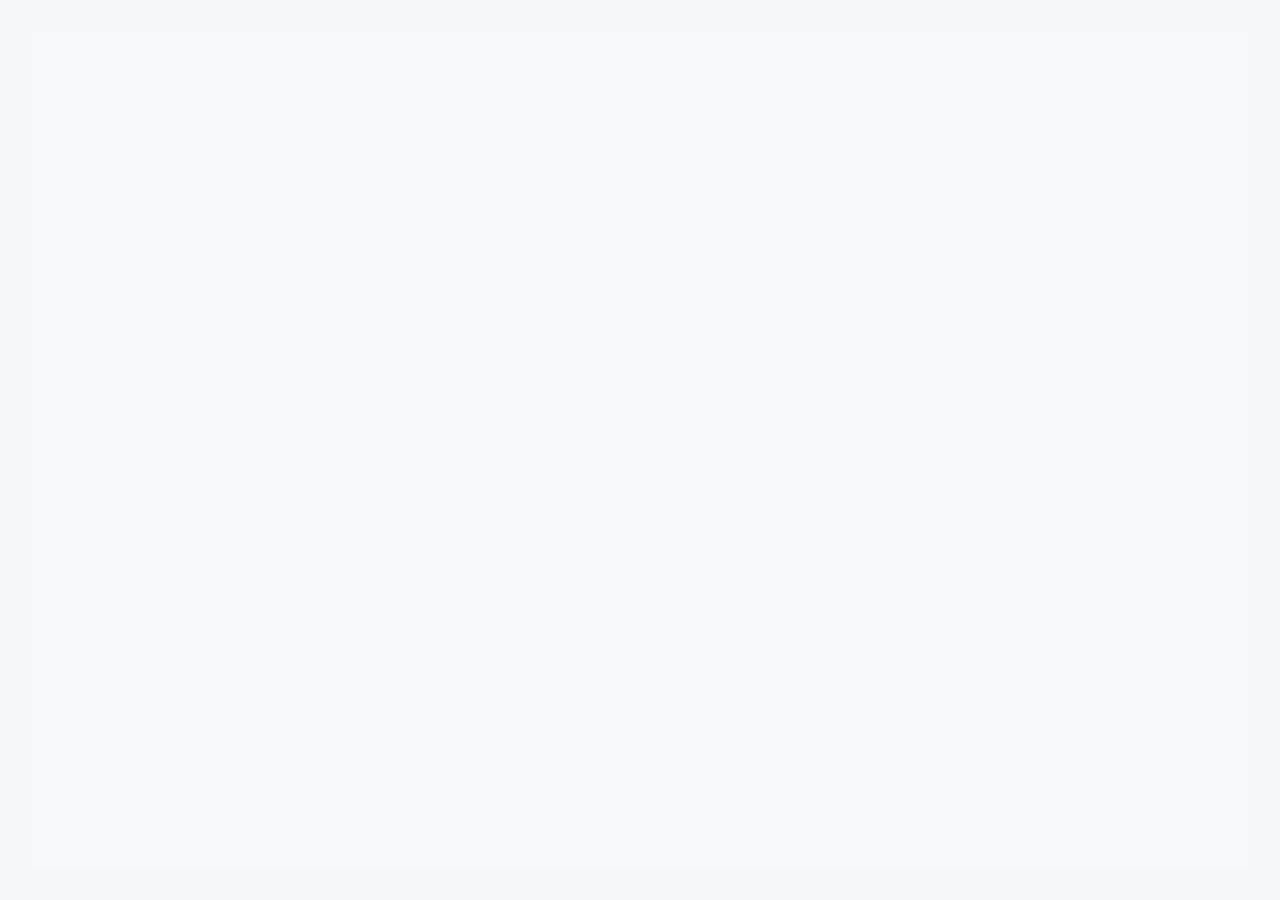
==== commit 25884a60: "add update payment" ====
--- a/index.html
+++ b/index.html
@@ -66,33 +66,31 @@
     <script src="controllers/medicines.controller.js"></script>
     <script src="controllers/customers.controller.js"></script>
     <script src="controllers/invoice.controller.js"></script>
+    <script src="controllers/sales-invoices.controller.js"></script>
     <script src="controllers/users.controller.js"></script>
     <script src="controllers/orders-history.controller.js"></script>
     <script src="controllers/shop.controller.js"></script>
     <script src="controllers/confirmation.controller.js"></script>
-    <script src="controllers/account.controller.js"></script>
+    <script src="controllers/customer-profile.controller.js"></script>
   </head>
   <body>
     <app-navbar ng-if="currentUser && currentUser.role === 'customer'"></app-navbar>
     <dashboard-navbar ng-if="currentUser && currentUser.role === 'admin'"></dashboard-navbar>
 
-    <!-- Main layout -->
     <div
       class="main-content"
       ng-class="{'with-sidebar': currentUser && currentUser.role === 'admin'}"
     >
-      <!-- Sidebar: admin only -->
       <app-sidebar
         ng-if="currentUser && currentUser.role === 'admin'"
       ></app-sidebar>
 
-      <!-- Page content -->
       <div class="content-area">
         <ng-view></ng-view>
       </div>
     </div>
 
     <!-- Footer -->
-    <footer-directive ng-if="currentUser"></footer-directive>
+    <footer-directive></footer-directive>
   </body>
 </html>
--- a/assets/css/adhamCSS.css
+++ b/assets/css/adhamCSS.css
@@ -25,7 +25,7 @@
 /* main container */
 .main-content {
     display: flex;
-    min-height: calc(100vh - 60px); /* minus navbar height */
+     min-height: calc(100vh - 60px); 
 }
 
 /* sidebar */
@@ -44,6 +44,75 @@
 /* if user is not admin (no sidebar) */
 .main-content:not(.with-sidebar) {
     display: block;
+}
+.profile-card {
+  width: 100%;
+  transition: transform 0.2s, box-shadow 0.2s;
+}
+.profile-card:hover {
+  transform: translateY(-3px);
+  box-shadow: 0 12px 28px rgba(0,0,0,0.15);
+}
+
+.profile-avatar {
+  width: 80px;
+  height: 80px;
+  border-radius: 50%;
+  background: #1e5fc2;
+  color: white;
+  font-size: 2rem;
+  font-weight: 700;
+  display: flex;
+  align-items: center;
+  justify-content: center;
+}
+
+.stat-card {
+  transition: transform 0.2s, box-shadow 0.2s;
+}
+.stat-card:hover {
+  transform: translateY(-2px);
+  box-shadow: 0 8px 20px rgba(0,0,0,0.12);
+}
+
+.stat-icon {
+  font-size: 28px;
+  color: #1e5fc2;
+}
+.stat-value {
+  font-size: 1.5rem;
+  font-weight: 600;
+}
+.customer-card {
+  width: 100%;
+  transition: transform 0.2s, box-shadow 0.2s;
+}
+.customer-card:hover {
+  transform: translateY(-3px);
+  box-shadow: 0 12px 28px rgba(0, 0, 0, 0.15);
+}
+
+.customer-avatar {
+  width: 50px;
+  height: 50px;
+  border-radius: 50%;
+  background: #1e5fc2;
+  color: white;
+  display: flex;
+  align-items: center;
+  justify-content: center;
+  font-weight: 700;
+  font-size: 1.25rem;
+}
+
+.page-title {
+  font-size: 1.8rem;
+  font-weight: 600;
+}
+
+.page-subtitle {
+  color: #6c757d;
+  font-size: 0.95rem;
 }
 /* =====================
    RESET / BASE
@@ -719,4 +788,1052 @@
   font-family: 'Manrope', sans-serif;
 }
 
-.btn-view-transactions:hover { text-decoration: underline; }+.btn-view-transactions:hover { text-decoration: underline; }
+
+/* ============================================================
+   SALES INVOICES PAGE  &  INVOICE DOCUMENT
+   ============================================================ */
+
+/* ── Search bar ── */
+.si-search-wrap {
+  position: relative;
+}
+.si-search-icon {
+  position: absolute;
+  left: .6rem; top: 50%;
+  transform: translateY(-50%);
+  font-size: 18px;
+  color: var(--text-faint);
+  pointer-events: none;
+}
+.si-search-input {
+  padding: .45rem 1rem .45rem 2.2rem;
+  background: #f1f5f9;
+  border: none;
+  border-radius: .5rem;
+  font-size: .875rem;
+  font-family: 'Manrope', sans-serif;
+  outline: none;
+  width: 240px;
+  transition: box-shadow .15s;
+}
+.si-search-input:focus {
+  box-shadow: 0 0 0 2px rgba(19,127,236,.2);
+}
+
+/* ── Status tabs ── */
+.si-tabs {
+  display: flex;
+  background: #f1f5f9;
+  border-radius: .5rem;
+  padding: 3px;
+  gap: 2px;
+}
+.si-tab {
+  padding: .35rem .85rem;
+  border: none;
+  border-radius: .375rem;
+  font-size: .8rem;
+  font-weight: 600;
+  font-family: 'Manrope', sans-serif;
+  cursor: pointer;
+  background: transparent;
+  color: var(--text-muted);
+  transition: all .15s;
+}
+.si-tab.active {
+  background: #fff;
+  color: var(--primary);
+  box-shadow: 0 1px 4px rgba(0,0,0,.1);
+}
+
+/* ── Avatar ── */
+.si-avatar {
+  width: 32px; height: 32px;
+  border-radius: 9999px;
+  background: linear-gradient(135deg, var(--primary), var(--primary-dark));
+  color: #fff;
+  display: flex; align-items: center; justify-content: center;
+  font-size: .75rem; font-weight: 700;
+  flex-shrink: 0;
+}
+.si-avatar-lg {
+  width: 40px; height: 40px;
+  font-size: .9rem;
+}
+
+/* ── Item count pill ── */
+.si-item-count {
+  font-size: .75rem;
+  color: var(--text-muted);
+  background: #f1f5f9;
+  padding: .2rem .6rem;
+  border-radius: 9999px;
+}
+
+/* ── View button ── */
+.si-btn-view {
+  display: inline-flex; align-items: center; gap: .35rem;
+  padding: .4rem .85rem;
+  background: rgba(19,127,236,.08);
+  color: var(--primary);
+  border: 1px solid rgba(19,127,236,.2);
+  border-radius: .5rem;
+  font-size: .8rem; font-weight: 600;
+  font-family: 'Manrope', sans-serif;
+  cursor: pointer;
+  transition: all .15s;
+  white-space: nowrap;
+}
+.si-btn-view:hover {
+  background: var(--primary);
+  color: #fff;
+  border-color: var(--primary);
+}
+
+/* ── status-badge colours (extends existing .status-badge) ── */
+.status-badge.paid    { background: #d1fae5; color: #059669; }
+.status-badge.pending { background: #fef3c7; color: #d97706; }
+.status-badge.cancelled { background: #fee2e2; color: #dc2626; }
+
+/* ── Category tag ── */
+.si-category-tag {
+  background: #ede9fe;
+  color: #7c3aed;
+  padding: .2rem .6rem;
+  border-radius: 9999px;
+  font-size: .7rem;
+  font-weight: 700;
+  text-transform: capitalize;
+}
+
+/* ── Empty state ── */
+.si-empty {
+  padding: 4rem 2rem;
+  text-align: center;
+}
+.si-empty-icon {
+  font-size: 3rem;
+  color: var(--text-faint);
+  display: block;
+  margin-bottom: .75rem;
+}
+.si-empty-title {
+  font-weight: 700;
+  color: var(--text-body);
+  margin-bottom: .25rem;
+}
+.si-empty-sub { color: var(--text-muted); font-size: .875rem; }
+
+/* ── Preview modal ── */
+.si-modal-content {
+  border: none;
+  border-radius: 1rem;
+  overflow: hidden;
+  box-shadow: 0 24px 60px rgba(0,0,0,.15);
+}
+.si-modal-header {
+  background: linear-gradient(135deg, var(--primary), var(--primary-dark));
+  padding: 1.5rem;
+  display: flex;
+  align-items: center;
+  justify-content: space-between;
+}
+.si-modal-icon {
+  width: 48px; height: 48px;
+  background: rgba(255,255,255,.15);
+  border-radius: .75rem;
+  display: flex; align-items: center; justify-content: center;
+  color: #fff;
+}
+.si-modal-icon .material-symbols-outlined { font-size: 26px; }
+.si-modal-label { font-size: .75rem; color: rgba(255,255,255,.7); margin: 0; text-transform: uppercase; letter-spacing: .05em; }
+.si-modal-id    { font-size: 1.1rem; font-weight: 700; color: #fff; margin: 0; }
+.si-modal-close {
+  background: rgba(255,255,255,.15); border: none;
+  border-radius: .5rem; padding: .4rem;
+  color: #fff; cursor: pointer; display: flex;
+  align-items: center; justify-content: center;
+  transition: background .15s;
+}
+.si-modal-close:hover { background: rgba(255,255,255,.3); }
+.si-modal-footer {
+  padding: 1rem 1.5rem;
+  border-top: 1px solid var(--border-light);
+  display: flex; justify-content: flex-end; gap: .75rem;
+  background: #f8fafc;
+}
+.si-btn-full {
+  display: inline-flex; align-items: center; gap: .4rem;
+  padding: .5rem 1.25rem;
+  background: var(--primary);
+  color: #fff; border: none; border-radius: .5rem;
+  font-size: .875rem; font-weight: 700;
+  font-family: 'Manrope', sans-serif;
+  cursor: pointer; transition: background .15s;
+}
+.si-btn-full:hover { background: var(--primary-dark); }
+.si-meta-card {
+  background: #f8fafc;
+  border: 1px solid var(--border-light);
+  border-radius: .75rem;
+  padding: 1rem;
+}
+.si-meta-label { font-size: .7rem; font-weight: 700; text-transform: uppercase; letter-spacing: .05em; color: var(--text-faint); margin: 0; }
+.si-meta-value { font-size: .95rem; font-weight: 700; color: var(--text-body); margin: 4px 0 0; }
+.si-items-card {
+  background: #f8fafc;
+  border: 1px solid var(--border-light);
+  border-radius: .75rem;
+  overflow: hidden;
+  margin-bottom: 1rem;
+}
+.si-items-title {
+  font-weight: 700; font-size: .875rem;
+  color: var(--text-body);
+  padding: .875rem 1.5rem;
+  border-bottom: 1px solid var(--border-light);
+  margin: 0;
+}
+.si-total-row {
+  display: flex; justify-content: space-between; align-items: center;
+  padding: .875rem 1.5rem;
+  background: linear-gradient(135deg, var(--primary), var(--primary-dark));
+  border-radius: .75rem;
+  color: #fff;
+}
+.si-total-value { font-size: 1.25rem; font-weight: 900; }
+
+/* ── Full Invoice Document page ── */
+.si-invoice-page {
+  max-width: 900px;
+  margin: 0 auto;
+  padding: 2rem 1rem;
+}
+.si-invoice-topbar {
+  display: flex; align-items: center; justify-content: space-between;
+  margin-bottom: 1.5rem;
+}
+.si-back-btn {
+  display: inline-flex; align-items: center; gap: .4rem;
+  background: #f1f5f9; border: 1px solid var(--border-light);
+  border-radius: .5rem;
+  padding: .5rem 1rem;
+  font-size: .875rem; font-weight: 600;
+  font-family: 'Manrope', sans-serif;
+  color: var(--text-body);
+  cursor: pointer; transition: background .15s;
+}
+.si-back-btn:hover { background: #e2e8f0; }
+.si-back-btn .material-symbols-outlined { font-size: 18px; }
+
+/* Document card */
+.si-invoice-doc {
+  background: #fff;
+  border: 1px solid var(--border-light);
+  border-radius: 1rem;
+  box-shadow: 0 4px 24px rgba(0,0,0,.08);
+  overflow: hidden;
+}
+.si-doc-header {
+  background: linear-gradient(135deg, #f8faff 0%, #eef3ff 100%);
+  padding: 2rem;
+  border-bottom: 1px solid var(--border-light);
+}
+.si-doc-brand-icon {
+  width: 48px; height: 48px;
+  background: var(--primary);
+  border-radius: .75rem;
+  display: flex; align-items: center; justify-content: center;
+  color: #fff;
+}
+.si-doc-brand-icon .material-symbols-outlined { font-size: 26px; }
+.si-doc-brand-name { font-size: 1.125rem; font-weight: 900; color: var(--text-body); margin: 0; }
+.si-doc-brand-sub  { font-size: .7rem; color: var(--text-faint); margin: 0; }
+.si-doc-badge {
+  background: var(--primary);
+  color: #fff;
+  font-size: .65rem; font-weight: 900;
+  letter-spacing: .12em;
+  padding: .3rem .75rem;
+  border-radius: 9999px;
+}
+.si-doc-inv-label { font-size: .7rem; color: var(--text-faint); text-transform: uppercase; letter-spacing: .05em; margin: 0; }
+.si-doc-inv-id    { font-size: 1rem; font-weight: 700; color: var(--primary); margin: 4px 0 2px; }
+.si-doc-inv-date  { font-size: .8rem; color: var(--text-muted); margin: 0; }
+.si-doc-divider   { height: 1px; background: var(--border-light); margin: 1.5rem 0; }
+.si-doc-section-label { font-size: .65rem; font-weight: 700; text-transform: uppercase; letter-spacing: .08em; color: var(--text-faint); margin: 0 0 4px; }
+.si-doc-section-value { font-size: 1rem; font-weight: 700; color: var(--text-body); margin: 0 0 2px; }
+.si-doc-section-sub   { font-size: .8rem; color: var(--text-muted); margin: 0; }
+
+/* Items */
+.si-doc-body { padding: 0; }
+.si-doc-table { width: 100%; border-collapse: collapse; }
+.si-doc-table thead tr { background: #f8fafc; border-top: 1px solid var(--border-light); border-bottom: 1px solid var(--border-light); }
+.si-doc-table th { padding: .875rem 1.5rem; font-size: .7rem; font-weight: 700; color: var(--text-muted); text-transform: uppercase; letter-spacing: .05em; }
+.si-doc-table tbody tr { border-bottom: 1px solid var(--border-light); transition: background .15s; }
+.si-doc-table tbody tr:hover { background: #f8fafc; }
+.si-doc-table td { padding: 1rem 1.5rem; font-size: .875rem; }
+.si-doc-row-num { color: var(--text-faint); font-size: .8rem; }
+.si-doc-med-name { font-weight: 700; color: var(--text-body); margin: 0; }
+.si-doc-qty { display: inline-flex; align-items: center; justify-content: center; width: 28px; height: 28px; background: #dbeafe; color: #2563eb; border-radius: .375rem; font-weight: 700; font-size: .8rem; }
+
+/* Totals & footer */
+.si-doc-footer { padding: 2rem; border-top: 1px solid var(--border-light); }
+.si-doc-totals { background: #f8fafc; border: 1px solid var(--border-light); border-radius: .75rem; padding: 1rem 1.25rem; }
+.si-doc-total-row { display: flex; justify-content: space-between; padding: .375rem 0; font-size: .875rem; }
+.si-doc-total-row.subtotal { color: var(--text-muted); }
+.si-doc-total-row.tax      { color: var(--text-muted); }
+.si-doc-total-row.grand    { font-size: 1.1rem; font-weight: 900; color: var(--text-body); }
+.si-doc-note { margin-top: 1.5rem; background: #fffbeb; border: 1px solid #fef3c7; border-radius: .75rem; padding: 1rem; }
+.si-doc-thanks { text-align: center; color: var(--text-faint); font-size: .8rem; margin-top: 1.5rem; margin-bottom: 0; font-style: italic; }
+
+
+/* ============================================================
+   NAVBAR SEARCH DROPDOWN
+   ============================================================ */
+
+.search-wrapper {
+  position: relative;
+}
+
+/* Clear × button inside input */
+.search-clear-btn {
+  position: absolute;
+  right: .6rem; top: 50%;
+  transform: translateY(-50%);
+  background: none; border: none; cursor: pointer;
+  color: var(--text-faint);
+  display: flex; align-items: center; justify-content: center;
+  padding: 2px;
+  border-radius: 50%;
+  transition: color .15s, background .15s;
+}
+.search-clear-btn:hover { color: var(--text-body); background: var(--border-light); }
+.search-clear-btn .material-symbols-outlined { font-size: 16px; }
+
+/* Dropdown panel */
+.search-dropdown {
+  position: absolute;
+  top: calc(100% + 8px);
+  left: 0;
+  width: 100%;
+  min-width: 360px;
+  background: #fff;
+  border: 1px solid var(--border-light);
+  border-radius: .75rem;
+  box-shadow: 0 16px 48px rgba(0,0,0,.12);
+  z-index: 9999;
+  overflow: hidden;
+  max-height: 420px;
+  overflow-y: auto;
+}
+
+/* Loading row */
+.search-loading {
+  display: flex; align-items: center; gap: .75rem;
+  padding: 1rem 1.25rem;
+  color: var(--text-muted);
+  font-size: .875rem;
+}
+.search-spinner {
+  width: 16px; height: 16px;
+  border: 2px solid var(--border-light);
+  border-top-color: var(--primary);
+  border-radius: 50%;
+  animation: spin .6s linear infinite;
+  flex-shrink: 0;
+}
+@keyframes spin { to { transform: rotate(360deg); } }
+
+/* Empty / prompt state */
+.search-empty {
+  display: flex; flex-direction: column;
+  align-items: center; justify-content: center;
+  padding: 1.75rem 1rem;
+  gap: .4rem;
+  color: var(--text-faint);
+  font-size: .8rem;
+}
+.search-empty .material-symbols-outlined { font-size: 1.75rem; }
+.search-empty p { margin: 0; }
+
+/* Section header */
+.search-section-header {
+  display: flex; align-items: center; gap: .4rem;
+  padding: .5rem 1rem .35rem;
+  font-size: .65rem; font-weight: 700;
+  text-transform: uppercase; letter-spacing: .08em;
+  color: var(--text-faint);
+  background: #f8fafc;
+  border-top: 1px solid var(--border-light);
+}
+.search-section-header:first-child { border-top: none; }
+.search-section-header .material-symbols-outlined { font-size: 14px; }
+.search-section-count {
+  margin-left: auto;
+  background: var(--border-light);
+  color: var(--text-muted);
+  font-size: .65rem; font-weight: 700;
+  padding: 1px 6px; border-radius: 9999px;
+}
+
+/* Individual result row */
+.search-result-item {
+  display: flex; align-items: center; gap: .75rem;
+  padding: .7rem 1rem;
+  cursor: pointer;
+  transition: background .12s;
+}
+.search-result-item:hover { background: #f1f5f9; }
+
+/* Medicine icon */
+.search-result-icon {
+  width: 36px; height: 36px;
+  border-radius: .5rem;
+  display: flex; align-items: center; justify-content: center;
+  flex-shrink: 0;
+}
+.search-result-icon.medicine { background: #dbeafe; color: #2563eb; }
+.search-result-icon .material-symbols-outlined { font-size: 18px; }
+
+/* Customer avatar */
+.search-result-avatar {
+  width: 36px; height: 36px;
+  border-radius: 9999px;
+  background: linear-gradient(135deg, var(--primary), var(--primary-dark));
+  color: #fff;
+  display: flex; align-items: center; justify-content: center;
+  font-size: .75rem; font-weight: 700;
+  flex-shrink: 0;
+}
+
+/* Text info */
+.search-result-info { flex: 1; min-width: 0; }
+.search-result-name {
+  font-size: .875rem; font-weight: 600;
+  color: var(--text-body); margin: 0;
+  white-space: nowrap; overflow: hidden; text-overflow: ellipsis;
+}
+.search-result-sub {
+  font-size: .75rem; color: var(--text-muted); margin: 1px 0 0;
+  white-space: nowrap; overflow: hidden; text-overflow: ellipsis;
+}
+
+/* Right-side meta */
+.search-result-price {
+  font-size: .8rem; font-weight: 700;
+  color: var(--text-body); flex-shrink: 0;
+}
+.search-result-badge {
+  font-size: .65rem; font-weight: 700;
+  background: #ede9fe; color: #7c3aed;
+  padding: .2rem .55rem; border-radius: 9999px;
+  flex-shrink: 0;
+}
+
+/* Stock colours */
+.search-low-stock { color: #d97706; font-weight: 700; }
+.search-in-stock  { color: #059669; font-weight: 700; }
+
+/* Highlight match */
+.search-highlight {
+  background: #fef9c3;
+  color: #92400e;
+  border-radius: 2px;
+  padding: 0 1px;
+  font-style: normal;
+}
+
+
+/* ============================================================
+   FOOTER — CUSTOMER
+   ============================================================ */
+.pf-footer {
+  background: #0f172a;
+  color: #94a3b8;
+  font-family: 'Manrope', sans-serif;
+  margin-top: auto;
+}
+
+.pf-footer-top {
+  padding: 4rem 0 3rem;
+  border-bottom: 1px solid rgba(255,255,255,.07);
+}
+
+/* Brand */
+.pf-brand-icon {
+  width: 44px; height: 44px;
+  background: var(--primary);
+  border-radius: .625rem;
+  display: flex; align-items: center; justify-content: center;
+  color: #fff; flex-shrink: 0;
+}
+.pf-brand-icon .material-symbols-outlined { font-size: 24px; }
+.pf-brand-name {
+  font-size: 1.05rem; font-weight: 800;
+  color: #fff; margin: 0; line-height: 1.2;
+}
+.pf-brand-sub {
+  font-size: .7rem; color: #64748b; margin: 0;
+}
+.pf-desc {
+  font-size: .825rem; line-height: 1.7;
+  color: #64748b; margin-bottom: 1.25rem;
+}
+
+/* Socials */
+.pf-socials { display: flex; gap: .6rem; }
+.pf-social-btn {
+  width: 36px; height: 36px;
+  border-radius: .5rem;
+  background: rgba(255,255,255,.06);
+  border: 1px solid rgba(255,255,255,.08);
+  color: #94a3b8;
+  display: flex; align-items: center; justify-content: center;
+  font-size: .9rem;
+  text-decoration: none;
+  transition: background .2s, color .2s, border-color .2s;
+}
+.pf-social-btn:hover {
+  background: var(--primary);
+  color: #fff;
+  border-color: var(--primary);
+}
+
+/* Column titles */
+.pf-col-title {
+  font-size: .8rem; font-weight: 800;
+  text-transform: uppercase; letter-spacing: .08em;
+  color: #e2e8f0; margin-bottom: 1.1rem;
+}
+
+/* Link list */
+.pf-link-list {
+  list-style: none; padding: 0; margin: 0;
+  display: flex; flex-direction: column; gap: .55rem;
+}
+.pf-link-list li {
+  display: flex; align-items: center; gap: .4rem;
+  font-size: .825rem; color: #64748b;
+}
+.pf-link-list a {
+  font-size: .825rem; color: #64748b;
+  text-decoration: none;
+  transition: color .15s;
+}
+.pf-link-list a:hover { color: #fff; }
+.pf-list-icon {
+  font-size: 16px;
+  color: var(--primary);
+  flex-shrink: 0;
+}
+
+/* Contact */
+.pf-contact-list { display: flex; flex-direction: column; gap: .75rem; }
+.pf-contact-row {
+  display: flex; align-items: flex-start; gap: .65rem;
+  font-size: .825rem; color: #64748b;
+}
+.pf-contact-icon {
+  width: 30px; height: 30px;
+  background: rgba(19,127,236,.15);
+  border-radius: .4rem;
+  display: flex; align-items: center; justify-content: center;
+  flex-shrink: 0;
+  color: var(--primary);
+}
+.pf-contact-icon .material-symbols-outlined { font-size: 16px; }
+
+/* Bottom bar */
+.pf-footer-bottom {
+  padding: 1.1rem 0;
+  font-size: .78rem; color: #475569;
+}
+.pf-bottom-links {
+  display: flex; gap: 1.25rem;
+}
+.pf-bottom-links a {
+  color: #475569; text-decoration: none;
+  transition: color .15s;
+}
+.pf-bottom-links a:hover { color: #94a3b8; }
+
+
+/* ============================================================
+   FOOTER — ADMIN
+   ============================================================ */
+.pf-admin-footer {
+  height: 52px;
+  background: #fff;
+  border-top: 1px solid var(--border-light);
+  display: flex; align-items: center;
+  padding: 0 2rem;
+  font-family: 'Manrope', sans-serif;
+  flex-shrink: 0;
+}
+.pf-admin-footer .container-fluid { width: 100%; }
+
+.pf-admin-icon {
+  width: 24px; height: 24px;
+  background: var(--primary);
+  border-radius: .3rem;
+  display: flex; align-items: center; justify-content: center;
+  color: #fff; flex-shrink: 0;
+}
+.pf-admin-icon .material-symbols-outlined { font-size: 14px; }
+.pf-admin-brand  { font-size: .8rem; font-weight: 800; color: var(--text-body); }
+.pf-admin-sep    { color: var(--text-faint); font-size: .75rem; }
+.pf-admin-version { font-size: .75rem; color: var(--text-faint); }
+
+.pf-admin-stat {
+  display: flex; align-items: center; gap: .3rem;
+  font-size: .75rem; color: var(--text-muted);
+}
+.pf-admin-stat .material-symbols-outlined { font-size: 15px; color: var(--text-faint); }
+
+.pf-admin-copy { font-size: .75rem; color: var(--text-faint); }
+
+
+/* ============================================================
+   RESPONSIVE ADMIN LAYOUT  — mobile sidebar toggle
+   ============================================================ */
+
+/* ── Hamburger button (hidden on desktop) ── */
+.hamburger-btn {
+  display: none;
+  align-items: center;
+  justify-content: center;
+  width: 40px; height: 40px;
+  border: none;
+  border-radius: .5rem;
+  background: transparent;
+  color: #475569;
+  cursor: pointer;
+  flex-shrink: 0;
+  transition: background .15s;
+}
+.hamburger-btn:hover { background: #f1f5f9; }
+.hamburger-btn .material-symbols-outlined { font-size: 24px; }
+
+/* ── Sidebar close button (hidden on desktop) ── */
+.sidebar-close-btn {
+  display: none;
+  position: absolute;
+  top: .75rem; right: .75rem;
+  width: 32px; height: 32px;
+  border: none; border-radius: .5rem;
+  background: #f1f5f9; color: #475569;
+  cursor: pointer;
+  align-items: center; justify-content: center;
+  transition: background .15s;
+  z-index: 10;
+}
+.sidebar-close-btn:hover { background: #e2e8f0; }
+.sidebar-close-btn .material-symbols-outlined { font-size: 18px; }
+
+/* ── Backdrop overlay ── */
+.sidebar-backdrop {
+  display: none;
+  position: fixed;
+  inset: 0;
+  background: rgba(0,0,0,.45);
+  z-index: 999;
+  backdrop-filter: blur(2px);
+}
+
+/* ── Tablet  (≤ 1024px) — collapse sidebar to icon-only rail ── */
+@media (max-width: 1024px) {
+
+  .hamburger-btn      { display: flex; }
+  .sidebar-close-btn  { display: flex; }
+  .sidebar-backdrop   { display: block; }
+
+  /* Sidebar slides off-screen by default */
+  .sidebar {
+    position: fixed;
+    top: 0; left: 0;
+    height: 100vh;
+    z-index: 1000;
+    transform: translateX(-100%);
+    transition: transform .28s cubic-bezier(.4,0,.2,1);
+    box-shadow: none;
+  }
+
+  /* Slide in when open */
+  .sidebar.sidebar-open {
+    transform: translateX(0);
+    box-shadow: 4px 0 32px rgba(0,0,0,.18);
+  }
+
+  /* Main content takes full width */
+  .main-content.with-sidebar {
+    margin-left: 0 !important;
+  }
+
+  app-sidebar {
+    width: 0 !important;
+    flex-shrink: 0;
+  }
+}
+
+/* ── Mobile (≤ 640px) — extra content padding adjustments ── */
+@media (max-width: 640px) {
+
+  .top-navbar {
+    padding: 0 1rem;
+    gap: .5rem;
+  }
+
+  .search-wrapper {
+    max-width: unset;
+    flex: 1;
+  }
+
+  .search-input {
+    font-size: .8rem;
+  }
+
+  /* Hide user name text on very small screens */
+  .user-name, .user-role { display: none; }
+
+  .main-content {
+    padding: 1rem !important;
+  }
+
+  /* Stack stat cards 2-per-row on small screens */
+  .stat-card { padding: 1rem; }
+  .stat-value { font-size: 1.4rem; }
+
+  /* Full-width table cards */
+  .table-card, .chart-card, .alert-card { border-radius: .5rem; }
+
+  /* Invoice table — hide less important cols */
+  .inv-table th:nth-child(3),
+  .inv-table td:nth-child(3) { display: none; } /* Date */
+
+  /* Page title sizing */
+  .page-title { font-size: 1.4rem; }
+
+  /* Search dropdown full width */
+  .search-dropdown { min-width: unset; width: calc(100vw - 2rem); left: 0; }
+
+  /* Admin footer — single line */
+  .pf-admin-footer { height: auto; padding: .6rem 1rem; }
+}
+
+/* ── Keep with-sidebar working on desktop ── */
+@media (min-width: 1025px) {
+  .main-content.with-sidebar {
+    display: flex;
+  }
+  app-sidebar {
+    width: 256px;
+    flex-shrink: 0;
+  }
+}
+
+
+/* ============================================================
+   RESPONSIVE — DASHBOARD, MEDICINES, INVOICES
+   ============================================================ */
+
+/* ── Shared: mobile card list (replaces table on small screens) ── */
+.resp-card-list  { display: none; }
+.resp-table-desktop { display: block; }
+
+/* ── Shared: stat value smaller on mobile ── */
+.resp-stat-value { font-size: 1.875rem; }
+
+/* ── Shared: search full-width on mobile ── */
+.resp-search { width: 200px; }
+.resp-select { width: 150px; }
+
+/* ── Invoice / medicine mobile card ── */
+.resp-inv-card {
+  padding: 1rem;
+  border-bottom: 1px solid var(--border-light);
+  cursor: pointer;
+  transition: background .12s;
+}
+.resp-inv-card:last-child { border-bottom: none; }
+.resp-inv-card:hover { background: #f8fafc; }
+
+.resp-med-card {
+  padding: 1rem;
+  border-bottom: 1px solid var(--border-light);
+}
+.resp-med-card:last-child { border-bottom: none; }
+
+/* Delete button on mobile medicine card */
+.resp-delete-btn {
+  display: flex; align-items: center; justify-content: center;
+  width: 40px; height: 38px; flex-shrink: 0;
+  border: 1px solid #fee2e2; border-radius: .5rem;
+  background: #fef2f2; color: #ef4444;
+  cursor: pointer; transition: background .15s;
+}
+.resp-delete-btn:hover { background: #fee2e2; }
+
+/* Invoice modal item row (mobile) */
+.resp-item-row {
+  padding: .65rem 0;
+  border-bottom: 1px solid var(--border-light);
+}
+.resp-item-row:last-child { border-bottom: none; }
+
+/* Alerts 2-col grid on mid-size screens */
+.resp-alerts-grid { display: flex; flex-direction: column; gap: 0; }
+
+/* Chart height responsive */
+.resp-chart { height: 200px; }
+
+/* ── Tablet (≤ 768px) — switch to card layout ── */
+@media (max-width: 768px) {
+
+  /* Show cards, hide table */
+  .resp-card-list     { display: block; }
+  .resp-table-desktop { display: none !important; }
+
+  /* Smaller stat values */
+  .resp-stat-value { font-size: 1.4rem; }
+
+  /* Stat card compact */
+  .stat-card { padding: 1rem; }
+  .stat-label { font-size: .78rem; }
+
+  /* Search full width */
+  .resp-search { width: 100%; }
+  .resp-select { width: 100%; }
+  .si-search-wrap { width: 100%; }
+  .si-search-input { width: 100%; }
+
+  /* Toolbar stacks vertically */
+  .table-header { padding: 1rem; }
+
+  /* Chart shorter on mobile */
+  .resp-chart { height: 160px; }
+  .bar-chart-wrap { height: 160px; }
+
+  /* Alerts 2-col grid */
+  .resp-alerts-grid {
+    display: grid;
+    grid-template-columns: 1fr 1fr;
+    gap: .75rem;
+  }
+  .inventory-alert {
+    margin-bottom: 0 !important;
+    border-radius: .625rem;
+  }
+
+  /* Page title smaller */
+  .page-title { font-size: 1.4rem; }
+
+  /* Modal full-screen feel */
+  .modal-dialog { margin: .5rem; }
+  .med-modal { max-height: 95vh; overflow-y: auto; margin: .5rem; }
+
+  /* Invoice stat value - currency wraps */
+  .stat-value { font-size: 1.2rem; word-break: break-all; }
+}
+
+/* ── Small mobile (≤ 480px) ── */
+@media (max-width: 480px) {
+
+  /* Alerts single column */
+  .resp-alerts-grid { grid-template-columns: 1fr; }
+
+  /* Stat cards: tighter */
+  .stat-card { padding: .75rem; }
+  .resp-stat-value { font-size: 1.25rem; }
+  .stat-label { font-size: .72rem; }
+  .stat-icon { width: 32px; height: 32px; }
+  .stat-icon .material-symbols-outlined { font-size: 16px; }
+
+  /* Badge wraps or hides on tiny cards */
+  .resp-badge { display: none; }
+
+  /* Chart even shorter */
+  .resp-chart  { height: 130px; }
+  .bar-chart-wrap { height: 130px; }
+  .bar-label { font-size: .55rem; }
+
+  /* Content padding */
+  .content-area { padding: 12px !important; }
+
+  /* Table card header stacks */
+  .table-header .d-flex { flex-direction: column; align-items: flex-start !important; }
+  .table-title { font-size: 1rem; }
+
+  /* Invoice total row wraps */
+  .si-total-row { flex-wrap: wrap; gap: .5rem; }
+}
+
+
+/* ============================================================
+   MEDICINES MODAL  (med-modal-overlay, med-form-*)
+   ============================================================ */
+
+.med-modal-overlay {
+  position: fixed;
+  inset: 0;
+  background: rgba(0,0,0,.5);
+  backdrop-filter: blur(3px);
+  z-index: 1050;
+  display: flex;
+  align-items: center;
+  justify-content: center;
+  padding: 1rem;
+}
+
+.med-modal {
+  background: #fff;
+  border-radius: 1rem;
+  width: 100%;
+  max-width: 560px;
+  max-height: 92vh;
+  display: flex;
+  flex-direction: column;
+  overflow: hidden;
+  box-shadow: 0 24px 60px rgba(0,0,0,.18);
+  animation: modalIn .22s ease;
+}
+
+@keyframes modalIn {
+  from { opacity: 0; transform: translateY(16px) scale(.97); }
+  to   { opacity: 1; transform: translateY(0)   scale(1);    }
+}
+
+.med-modal-body {
+  padding: 1.5rem;
+  overflow-y: auto;
+  flex: 1;
+}
+
+/* Form elements */
+.med-form-group {
+  margin-bottom: 1rem;
+}
+
+.med-form-label {
+  display: block;
+  font-size: .78rem;
+  font-weight: 700;
+  color: var(--text-body);
+  margin-bottom: .4rem;
+  letter-spacing: .01em;
+}
+
+.med-form-input {
+  width: 100%;
+  padding: .55rem .875rem;
+  border: 1.5px solid var(--border-light);
+  border-radius: .5rem;
+  font-size: .875rem;
+  font-family: 'Manrope', sans-serif;
+  color: var(--text-body);
+  background: #fff;
+  transition: border-color .15s, box-shadow .15s;
+  outline: none;
+}
+
+.med-form-input:focus {
+  border-color: var(--primary);
+  box-shadow: 0 0 0 3px rgba(19,127,236,.12);
+}
+
+.med-form-input::placeholder { color: var(--text-faint); }
+
+textarea.med-form-input {
+  resize: vertical;
+  min-height: 72px;
+}
+
+select.med-form-input {
+  cursor: pointer;
+  appearance: auto;
+}
+
+/* ── Mobile tweaks for the modal ── */
+@media (max-width: 600px) {
+  .med-modal-overlay { padding: 0; align-items: flex-end; }
+  .med-modal {
+    max-width: 100%;
+    border-radius: 1rem 1rem 0 0;
+    max-height: 90vh;
+  }
+}
+
+
+/* ============================================================
+   RESPONSIVE FIXES — DASHBOARD, MEDICINES, INVOICES
+   (supplements the existing resp- block above)
+   ============================================================ */
+
+/* ── Toolbar search+filter row wraps cleanly ── */
+@media (max-width: 768px) {
+
+  /* Invoices toolbar: search takes full width, tabs stay inline */
+  .si-search-wrap { flex: 1; min-width: 0; }
+  .si-tabs { flex-shrink: 0; }
+
+  /* Medicines toolbar stacks search + select */
+  .resp-search,
+  .resp-select { width: 100% !important; }
+
+  /* Chart bar labels — fewer chars */
+  .bar-label { font-size: .6rem; }
+
+  /* Stat card icon smaller */
+  .stat-icon { width: 36px; height: 36px; }
+
+  /* Invoice modal dialog fills screen better */
+  .modal-dialog.modal-lg { max-width: calc(100vw - 1rem); }
+
+  /* Med modal body padding tighter */
+  .med-modal-body { padding: 1rem; }
+
+  /* page content padding */
+  .content-area { padding: 1rem !important; }
+}
+
+@media (max-width: 480px) {
+
+  /* Stat cards: 2-per-row, very compact */
+  .stat-card { padding: .625rem; }
+  .stat-value { font-size: 1.1rem !important; }
+  .stat-label { font-size: .7rem; }
+
+  /* Hide badge text on tiny stat cards */
+  .stat-badge { font-size: .65rem; }
+
+  /* Chart even smaller */
+  .bar-chart-wrap { gap: .3rem; }
+
+  /* Invoice cards tighter */
+  .resp-inv-card { padding: .75rem; }
+  .resp-med-card { padding: .75rem; }
+
+  /* Alert card items: single column, compact */
+  .inventory-alert { padding: .625rem; }
+  .alert-icon { width: 32px; height: 32px; }
+  .alert-icon .material-symbols-outlined { font-size: 16px; }
+  .alert-name  { font-size: .8rem; }
+  .alert-stock { font-size: .7rem; }
+
+  /* Table footer text */
+  .table-footer { padding: .75rem 1rem; }
+
+  /* Modal footer buttons full-width on tiny phones */
+  .si-modal-footer { flex-direction: column; gap: .5rem; }
+  .si-modal-footer .btn,
+  .si-modal-footer .si-btn-full,
+  .si-modal-footer .btn-action { width: 100%; justify-content: center; }
+
+  /* Med form two-col collapses to one */
+  .med-modal-body .row .col-12.col-sm-6 { width: 100% !important; }
+
+  /* Page title */
+  .page-title { font-size: 1.2rem; }
+  .page-subtitle { font-size: .8rem; }
+}
--- a/assets/css/style.css
+++ b/assets/css/style.css
@@ -727,4 +727,118 @@
 }
 .place-order-btn:disabled {
   opacity: 0.7; cursor: not-allowed; transform: none;
-}+}
+
+.success-overlay {
+  position: fixed; inset: 0;
+  background: rgba(10,36,99,0.7);
+  z-index: 9999;
+  display: flex; align-items: center; justify-content: center;
+  backdrop-filter: blur(4px);
+}
+.success-modal {
+  background: white; border-radius: 24px;
+  padding: 3rem 2.5rem; text-align: center;
+  max-width: 440px; width: 90%;
+  box-shadow: 0 20px 60px rgba(10,36,99,0.3);
+  animation: fadeUp 0.4s ease;
+}
+.success-icon {
+  font-size: 4.5rem;
+  color: var(--teal);
+  margin-bottom: 1.2rem;
+}
+.success-title {
+  font-family: 'Playfair Display', serif;
+  font-size: 2rem; font-weight: 700;
+  color: var(--navy); margin-bottom: 0.8rem;
+}
+.success-msg {
+  color: var(--gray); line-height: 1.7;
+  font-size: 0.95rem; margin-bottom: 2rem;
+}
+.success-btns {
+  display: flex; flex-direction: column; gap: 12px;
+}
+.success-btn-primary {
+  padding: 13px 24px;
+  background: linear-gradient(135deg, var(--blue), var(--sky));
+  color: white; border-radius: 14px;
+  font-weight: 700; text-decoration: none;
+  font-family: 'DM Sans', sans-serif;
+  box-shadow: 0 6px 20px rgba(30,95,194,0.35);
+  transition: all 0.25s; display: block;
+}
+.success-btn-primary:hover {
+  transform: translateY(-2px); color: white;
+}
+.success-btn-secondary {
+  padding: 13px 24px;
+  background: var(--light-blue);
+  color: var(--blue); border-radius: 14px;
+  font-weight: 700; text-decoration: none;
+  font-family: 'DM Sans', sans-serif;
+  transition: all 0.25s; display: block;
+}
+.success-btn-secondary:hover {
+  background: var(--blue); color: white;
+}
+/* ══ MEDICINES PAGE ══════════════════════════ */
+.med-modal-overlay {
+  position: fixed; inset: 0;
+  background: rgba(15,23,42,0.6);
+  z-index: 9999;
+  display: flex; align-items: center; justify-content: center;
+  backdrop-filter: blur(4px);
+}
+.med-modal {
+  background: white;
+  border-radius: 1rem;
+  width: 90%; max-width: 580px;
+  box-shadow: 0 24px 60px rgba(0,0,0,.2);
+  overflow: hidden;
+  max-height: 90vh;
+  display: flex; flex-direction: column;
+}
+.med-modal-body {
+  padding: 1.5rem;
+  overflow-y: auto;
+  flex: 1;
+}
+.med-form-group { margin-bottom: 1rem; }
+.med-form-label {
+  font-size: .8rem; font-weight: 700;
+  color: var(--text-body);
+  margin-bottom: 5px; display: block;
+}
+.med-form-input {
+  width: 100%; padding: 10px 14px;
+  border: 1.5px solid var(--border-light);
+  border-radius: .5rem;
+  font-size: .875rem;
+  font-family: 'Manrope', sans-serif;
+  color: var(--text-body);
+  outline: none; transition: all .2s;
+  background: #f8fafc; resize: none;
+}
+.med-form-input:focus {
+  border-color: var(--primary);
+  background: white;
+  box-shadow: 0 0 0 3px rgba(19,127,236,.1);
+}
+/* ══ GLOBAL SCROLL FIX ═══════════════════════ */
+html, body {
+  height: auto !important;
+  overflow-y: auto !important;
+}
+
+.main-content {
+  height: auto !important;
+  overflow: visible !important;
+}
+
+.content-area {
+  height: auto !important;
+  overflow: visible !important;
+  min-height: calc(100vh - 65px);
+}
